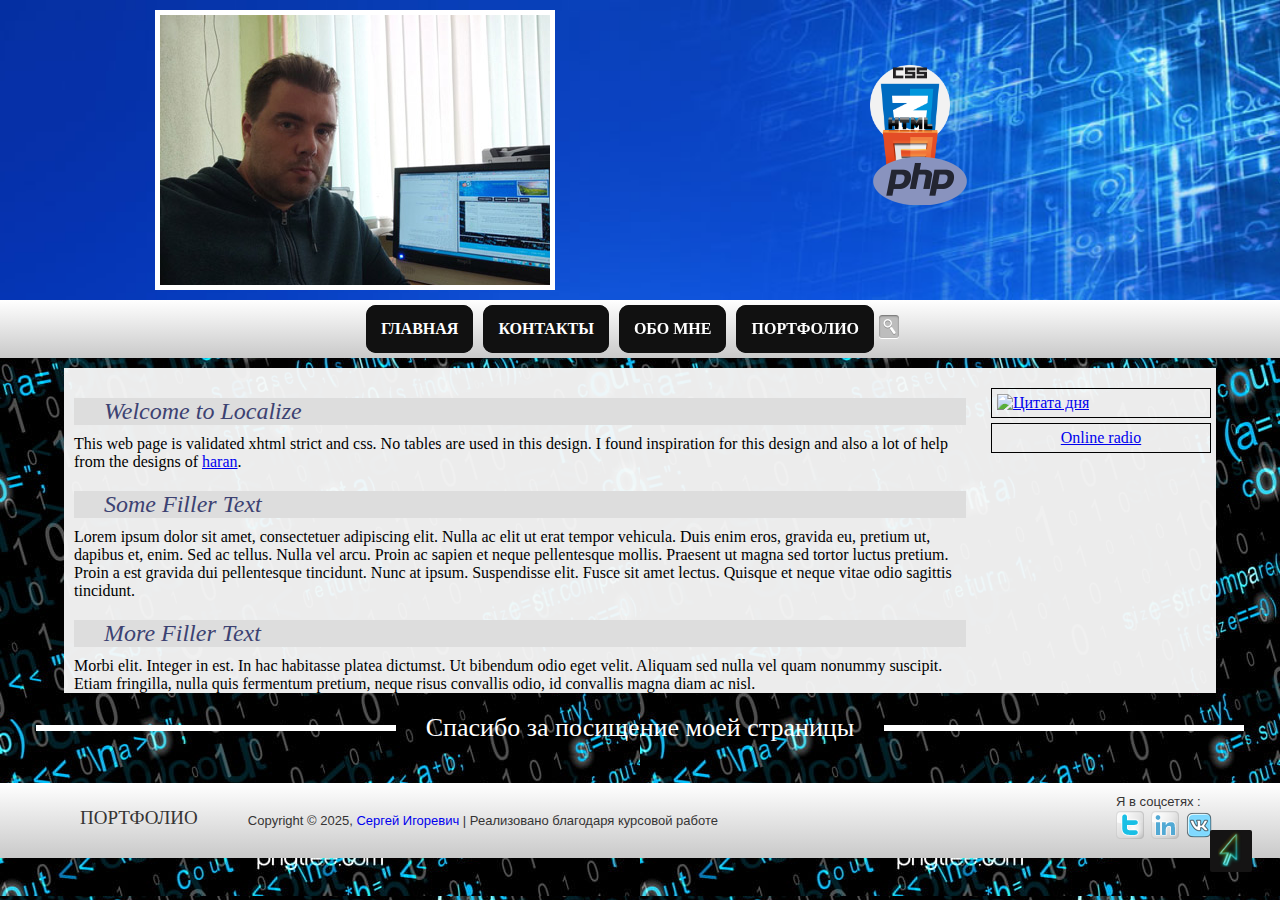
==== index.html @ b96403f4 "podgotovleno" ====
<!DOCTYPE html>
<html lang="ru">
<head>
<link rel="stylesheet" href="css/style.css" type="text/css"/>
<title>Мой сайт</title>
</head>
<body>
<div class="akeconsa-udaneles">
  <a href="#" title="Вверх"><span class="fas fa-angle-up"></span></a>
</div>
<header>
<div class="hover-fold">
   <h2>Добро пожаловать</h2>
   <div class="top">
    <div class="front face"></div>
	<div class="back face">
	<p>Меня зовут Сергей <br>и Вы попали на мой сайт-портфолио</p>
	</div>
  </div>
  <div class="bottom"> </div>
</div>
  <div class="preloader__row">
    <div class="preloader item1"></div>
    <div class="preloader item2"></div>
	<div class="preloader item3"></div>
  </div>
  <div id='hotdem_rnd'></div>
</header>
<nav>
<div class="nav">
<ul class="menu">
<li><a href="index.html" class="slideskew">ГЛАВНАЯ</a></li>
<li><a href="contakti.html" class="slideskew">КОНТАКТЫ</a></li>
<li><a href="aboutme.html" class="slideskew">ОБО МНЕ</a></li>
<li><a href="portfolio.html" class="slideskew">ПОРТФОЛИО</a></li>

</ul>
<div class="search"><input type="text/search"></div>
</div>
</nav>
<main>
<article class="precontent">

</article>
<article class="content">
<h2>Welcome to Localize</h2>
<p>This web page is validated xhtml strict and css. No tables are used in this 
design. I found inspiration for this design and also a lot of help from the 
designs of <a href="#">haran</a>.</p>
<h2>Some Filler Text</h2> 
<p>Lorem ipsum dolor sit amet, consectetuer adipiscing elit. Nulla ac elit ut erat 
tempor vehicula. Duis enim eros, gravida eu, pretium ut, dapibus et, enim. Sed 
ac tellus. Nulla vel arcu. Proin ac sapien et neque pellentesque mollis. 
Praesent ut magna sed tortor luctus pretium. Proin a est gravida dui 
pellentesque tincidunt. Nunc at ipsum. Suspendisse elit. Fusce sit amet lectus. 
Quisque et neque vitae odio sagittis tincidunt.</p>
<h2>More Filler Text</h2>
<p>Morbi elit. Integer in est. In hac habitasse platea dictumst. Ut bibendum odio 
eget velit. Aliquam sed nulla vel quam nonummy suscipit. Etiam fringilla, nulla 
quis fermentum pretium, neque risus convallis odio, id convallis magna diam ac 
nisl.</p> 
</article>
<aside class="news_links">
<div class="news">
	<a href="https://uaforizm.com/" title="Цитата дня" target="_blank" rel="noopener"><img loading="lazy" src="https://uaforizm.com/inf/?color=blue" alt="Цитата дня" width="210px" border="0" /></a>
</div>
<div class="links">
	<div class="RP_player_5 horizontal"><div class="rp-header"><a href="#">Online radio</a></div></div>
<script type="text/javascript" src="https://yandex.st/jquery/1.8.2/jquery.min.js"></script>
<script async type="text/javascript" src="https://radiopotok.ru/f/script5/fa4f4e65674875a5c0cdaaf7e27bf583.js" charset="UTF-8"></script>
</div>
</div>
</aside>
</main>
<footer>

 <div class="my-flex-box">Спасибо за посищение моей страницы</div>

<!--<div class="block2">
	<div class="menu3">
		<p class="zag1">Карта сайта</p>
		<ul class="spis">
		<li><a href="index.html">ГЛАВНАЯ</a></li>
		<li><a href="contakti.html">КОНТАКТЫ</a></li>
		<li><a href="best.html">ЛУЧШИЕ РАБОТЫ</a></li>
		<li><a href="aboutme.html">Обо мне</a></li>
		</ul>
	</div>
	<div class="menu4">
		<p class="zag2">Contact Us</p>
		
		<div class="info">

			<p>Local Street Address,<br>
			Country, City, Zipcode</p>
			<p>Tel : <a href="mailto:info@yourdomain.com">(+000) 000 0000</a><br>
			Fax : (+000) 000 0000</p>
			<p>E-mail:<a href="mailto:info@yourdomain.com"> info@yourdomain.com</a>
			Website:<a href="http://www.abc.com"> http://www.abc.com</a></p>
		</div>
	</div>
<div class="form">
<p class="zag3">Get in touch</p>
<div class="fo">
<form action="" class="inp">
	<p>Name</p><input type="text">
	<p>E-mail</p><input type="password">
	<p>Message</p><textarea rows="10" cols="20"></textarea>
	<button type="submit">SUBMIT</button>
</form>
</div>
</div>-->
</div>
<div class="block3">
	<div class="copyr">
		<a href="#">ПОРТФОЛИО</a>
		<p>Copyright © 2025, <a class="shtrih" href="#">Сергей Игоревич</a>  | Реализовано благодаря курсовой работе</p>
	</div>
<div class="soc">
<p class="zag4">Я в соцсетях :</p>

<a href="https://twitter.com/Serjil_XXX"><img src="img/1334142849_social_twitter_box_white.png" alt="soc"></a>
<a href="www.linkedin.com/in/Serjik-tut"><img src="img/1334142883_social_linkedin_box_white.png" alt="soc"></a>
<a href="https://vk.com/serj_tut"><img src="img/logo_vk_vkontakte_icon_143187-(1).png" alt="soc"></a>
</div>	
</div>
</footer>
<script type="text/javascript" src="https://hotdem.ru/widgets/hotdem_rnd.js?width=250"></script>
</body>
</html>
---- css/style.css ----
*{
	padding: 0px;
	margin: 0px;
	box-sizing: content-box;
}

@font-face {
    font-family: 'MyriadPro Regular';
    src: url('MyriadPro-Regular.eot');
    src: url('MyriadPro-Regular.eot?#iefix') format('embedded-opentype'),
    url('MyriadPro-Regular.woff') format('woff'),
    url('MyriadPro-Regular.ttf') format('truetype');
    font-weight: normal;
    font-style: normal;
    }
body {
	background: url(../img/back.jpg);
	background-attachment: fixed;
	position:relative;
}
header {
	display:flex;
	width:100%;
	height:300px;
	position:relative;
	background: url(../img/header.jpg) no-repeat center;
	background-size:cover;
	align-content: center;
	justify-content: space-around;
	align-items:center;
}
/*PHOTO*/
.hover-fold {
	position: relative;
	background:url(../img/ghj.jpg) no-repeat top left;
	background-size: 100%;
	border:5px solid #fff;
	height:270px;
	width:390px;
	margin:10px 30px;
	-webkit-perspective:1500;
	perspective:1500;
}
.hover-fold h2 {
	border-bottom:1px solid #333;
	text-align:center;
	margin:0;
}
.hover-fold .top {
height:50%;
transition: all .5s ease-out;
transform:rotateX(0deg);
-webkit-transform-origin: 0 100%;
-webkit-transform-style: preserv-3d;
transform-origin: 0 100%;
transform-style: preserve-3d;
position:absolute;
top:0;
width:100%;
z-index:10;
}
.hover-fold .top .face {
	position:absolute;
	-webkit-backface-visibility: hidden;
	backface-visibility: hidden;
}
.hover-fold:hover .top {
	transform:rotateX(-180deg);
}
.front {
	width:100%;
	height:100%;
	background: url(../img/me.jpg) no-repeat;
}
.back {
	background:url(../img/ghj.jpg) no-repeat top -135px left;
	background-size: 100%;
	height:100%;
	transform:rotateX(180deg);
	width:100%;
}
.back p{
	margin:0;
	text-align: center;
	font-weight: bold;
	color: #fff;
	font-size: 16px;
}
.hover-fold .bottom {
	height:50%;
	width:100%;
	position:absolute;
	top:50%;
	z-index:0;
	background: url(../img/me.jpg) no-repeat  top -135px left;
}
/*POLET FANTAZII*/
.preloader__row {
  position: relative;
  width: 70px;
  height: 70px;
  text-align: center;
  animation: preloader-rotate 4s infinite linear;
}
.preloader {
	  position: absolute;
  display: inline-block;
  top: 0;
    width: 80px;
  height: 80px;
  animation: preloader-bounce 2s infinite ease-in-out;
     background-size: cover;
}
.item1 {
  background-image:url(../img/919826.png);
}
.item2 {
  background-image:url(../img/html5.png);
}
.item3 {
	    width: 100px;
  height: 50px;
  background-image:url(../img/php_PNG5.png);
}
.preloader:first-child{
  top: -50px;
  bottom: 0;
  animation-delay: -2s;
}
.preloader:last-child {
  top: 40px;
  bottom: 0;
  animation-delay: -1s;
}
@keyframes preloader-rotate {
  100% {
    transform: rotate(360deg);
  }
}
@keyframes preloader-bounce {
  0%,
  100% {
    transform: scale(0);
  }
  50% {
    transform: scale(1);
  }
}
.loaded_hiding .preloader {
  transition: 0.3s opacity;
  opacity: 0;
}


/*MENU*/
nav {
	position:sticky;
	top:0;
	z-index: 10;
}	
.nav {
	display: flex;
	justify-content: center;
	background: linear-gradient( to top, rgb(201,201,201) 0%, rgb(255,255,255) 100%);
	align-items: center;
	margin:0 auto;

}
.menu{
	display:flex;
	flex-wrap: wrap;

}
.menu ul {
	display: flex;
	justify-content: center;
}
.menu li {
	list-style:none;
	margin:5px;
}
.menu a {
    display: flex;
    text-align: center;
	font-weight: bold;
    align-items: center;
	text-decoration:none;
	color: white;
	padding:15px;
}
.slideskew {
	border:none;
	outline:none;
	color:white;
	background:#111;
	position:relative;
	border-radius:10px;
	z-index:0;
}
.slideskew:active {
	color:black;
}
.slideskew::before {
	content:"";
	position:absolute;
	top:-2px;
	left:-2px;
	z-index:-1;
	width: calc(100% + 4px);
	height: calc(100% + 4px);
	background: linear-gradient(45deg, #ff0000,#ff7300, #fffb00, #48ff00,#00ffd5,#002bff,#7a00ff,#ff00c8,#ff0000);
	background-size:400%;
	filter:blur(5px);
	opacity:0;
	border-radius:10px;
	transition:.3s ease-in-out;
	animation: tik 20s linear infinite;
}
.slideskew:active::after {
	background:none;
}
.slideskew:hover::before {
	opacity:1;
}
.slideskew::after {
	content:'';
	z-index:-1;
	position:absolute;
	height:100%;
	width:100%;
	background:#111;
	top:0;
	left:0;
	border-radius:10px;
}
@keyframes tik {
	
  0% {
    background-position:0 0;
  }
  50% {
	background-position:400% 0;
  }
  100% {
	background-position:0 0;
  }

}
.search {
	display: flex;	
}
.search input{	
	background: #bdbdbd url(../img/SeacrhIcon.png) no-repeat top 4px left 4px;
	box-shadow: 0px 1px 0px 0px rgb( 255, 255, 255), inset 0px 1px 2px 0px rgba(0, 0, 0, 0.44);
	width: 20px;
	height: 23px;
	margin-right: 20px;
	border: none;
}
.search input:focus {
	outline: none;
	background: #bdbdbd;
	width: 198px;
	transition: 2s;
}
.menu > li > a {
	display: table-cell;
    vertical-align: middle;
}

/*NADPIS NAD FUTEROM*/
.my-flex-box {
	display:flex;
	margin-top:20px;
	margin-bottom: 40px;
	font-size: 26px;
	font-family: "Myriad Pro";
	color: #fff;
	text-align: center;
	align-items: center;
	z-index:-1;
}
.my-flex-box::before {
	content: "";
	width:360px;
	border-bottom:6px solid #fff;
		margin-left:auto;
		margin-right: 30px;

}
.my-flex-box::after {
	content: "";
	width:360px;
	border-bottom:6px solid #fff;
	margin-right: auto;
	margin-left:30px;
}

/*FOOTER*/
.block2 {
	display:flex;
	background: linear-gradient(0deg, rgb(2, 119, 159), rgb(0, 168, 240)); 
	margin-top:50px;
	margin-left:auto;
	margin-right: auto;
	justify-content: space-evenly;
    align-items: flex-start;
    flex-wrap: wrap;
    flex-direction: row;
	padding-bottom: 25px;
}
.menu3, .menu4, .form {
	margin-top:30px;
}
.spis {
	list-style-type:none;
	  padding-top:7px;
  border-top:1px solid #6ed3fb;	
}
.spis a {
	text-decoration: none;
	font-size: 11px;
  font-family: "Arial";
  color: rgb(255, 255, 255);
  text-transform: uppercase;
  line-height: 2.364;
  text-align: left;
  text-shadow: 0px 1px 0px rgba(0, 0, 0, 0.4);
}
.zag1, .zag2, .zag3 {
  font-size: 26px;
  font-family: 'Myriad Pro';
  color: rgb(255, 255, 255);
  line-height: 0.692;
  text-align: left;
  text-shadow: 0px 1px 0px rgba(0, 0, 0, 0.5);
  padding-bottom:10px;
  border-bottom:1px solid #0f6c91;
}
.menu3 {
	width: 145px;
	margin-left: 6%;
}
.menu4 {
	width: 400px;
}
.form {
	width: 300px;
	margin-right: 5%;
}
.info {
	display:flex;
	padding-top:20px;
  border-top:1px solid #6ed3fb;
  background:url(img/map.png) no-repeat top 15px left;
  flex-direction: column;
    flex-wrap: wrap;
    justify-content: center;
    align-content: space-between;
    align-items: flex-start;	
}
.info p {
	display:inline-block;
	font-size: 11px;
  font-family: "Arial";
  color: rgb(255, 255, 255);
  line-height: 1.364;
  text-align: left;
  text-shadow: 0px 1px 0px rgba(0, 0, 0, 0.4);
  margin-left: 215px;
  margin-bottom: 15px;
}
.info a {
	display: inline-block;
	font-size: 11px;
  font-family: "Arial";
  color: rgb(255, 255, 255);
  line-height: 1.364;
  text-align: left;
  text-shadow: 0px 1px 0px rgba(0, 0, 0, 0.4);
  text-decoration: none;
}
form p {
	 font-size: 14px;
  font-family: "Arial";
  color: rgb(255, 255, 255);
  line-height: 1.286;
  text-align: left;
  text-shadow: 0px 1px 0px rgba(0, 0, 0, 0.4);
  padding-top: 5px;
}
form {
	display:flex;
	flex-direction: row;
	flex-wrap:wrap;
	justify-content:space-between;

}
input {	
border: none;
	width:218px;
	border-radius: 3px;
  background-color: rgb(255, 255, 255);
  box-shadow: inset 2.007px 2.229px 5px 0px rgba(178, 179, 184, 0.004);
margin-bottom: 5px;
  height: 30px;
}
.fo {
	width: 280px;
padding-top:12px;
  border-top:1px solid #6ed3fb;
}
textarea {
		width:218px;
	border: none;
border-radius: 3px;
margin-bottom: 5px;
  background-color: rgb(255, 255, 255);
  box-shadow: inset 2.007px 2.229px 5px 0px rgba(178, 179, 184, 0.004);
}
button {
	width:80px;
	height: 30px;
  border-radius: 3px;
  background-color: rgb(255, 255, 255);
  box-shadow: inset 2.007px 2.229px 5px 0px rgba(178, 179, 184, 0.004);
  margin-left: 62px;
  border: none;
  font-size: 14px;
  font-family: "Myriad Pro";
  color: rgb( 7, 132, 182 );
  line-height: 1.286;
}
.block3 {
	display:flex;
	width: 100%;
	background: linear-gradient( to top, rgb(201,201,201) 0%, rgb(255,255,255) 100%); 
	margin-left:auto;
	margin-right: auto;
	justify-content: space-between;
    align-items: center;
    flex-wrap: nowrap;
    flex-direction: row;
	padding-bottom: 15px;
}
.copyr {
	display:flex;
	margin-top:15px;
}
.copyr > a {
  font-size: 19px;
  font-family: "Myriad Pro";
  color: rgb(53, 52, 52);
  text-transform: uppercase;
  line-height: 0.553;
  	margin-left:80px;
	margin-right: 50px;
	text-decoration: none;
}

.copyr p  {
  font-size: 13px;
  font-family: "Arial";
  color: rgb(53, 52, 52);
  text-align: left;
   	margin-left:auto;
	margin-right: auto;
}
.shtrih  {
	font-size: 13px;
  font-family: "Arial";
text-decoration: none;
  text-align: left;
}
.zag4 {
  font-size: 13px;
  font-family: "Arial";
  color: rgb(53, 52, 52);
  line-height: 1.385;
  text-align: left;
}
.soc {
	margin-top:10px;
	margin-right: 65px;
}
.soc a {
	padding-right: 2px;
}

/*Osnovnoe soderzimoe*/
.conteiner {

	margin-left:auto;
	margin-right: auto;
}
#header {
	display:block;
	height:120px;
	background: url(img/leaf.jpg) no-repeat top 50%  right ;
}
h1 {
	font-size: 30px;
	font-weight: lighter;
	font-style: italic;
	padding-top:20px;
	padding-left:20px;
	color:#8ad847;
}
#header p {
	padding-left:75px;
	padding-top:10px;
}

main {
	width: 90%;
	margin: 10px auto;
	background: rgb(249 249 249 / 95%);
	display:flex;
	flex-wrap: wrap
}
main .content {
	width: calc(100% - 260px);
    margin-top: 10px;
    margin-right: 20px;
    /* margin-left: 5px; */
    margin-left: 10px;
}
.news_links {
	width: 220px;
	margin: 10px auto;
}
h2 {
	background: #dddddd;
	padding-left: 30px;
	margin-top:20px;
	margin-bottom:10px;
	color:#3c4272;
	font-family: 'Comic Sans MS';
	font-style: italic;
	font-weight: lighter;
}
.news {
	border:1px solid #000;
	margin-top:10px;
	padding: 5px;

}
.news h2 {
margin-top:0;
padding-left: 20px;
}
.news p {

padding-bottom: 20px;
}	
.links {
	border:1px solid #000;
	margin-top:5px;
	padding: 5px;

}
.links h2 {
margin-top:0;
padding-left: 20px;
}	
.links a {
	text-align:center;
	display:block;
}
@media (max-width:800px) {
    main .content {
	width: 100%;
}
   }

   html{
	scroll-behavior: smooth;
  }
  
  .akeconsa-udaneles{
	position: fixed;
	bottom: 28px;
	right: 28px;
	z-index: 9;
  }
  .akeconsa-udaneles a {
	height: 42px;
	width: 42px;
	text-align: center;
	background: #151414 url(../img/111095-glowing-green-neon-icon-business-cursor.png) top -5px left 8px;
	background-size:cover;
	display: block;
	border-radius: 2px;
  }
  .akeconsa-udaneles a span {
	color: #f7f0f0;
	font-size: 30px;
	line-height: 42px;
	cursor: pointer;
  }
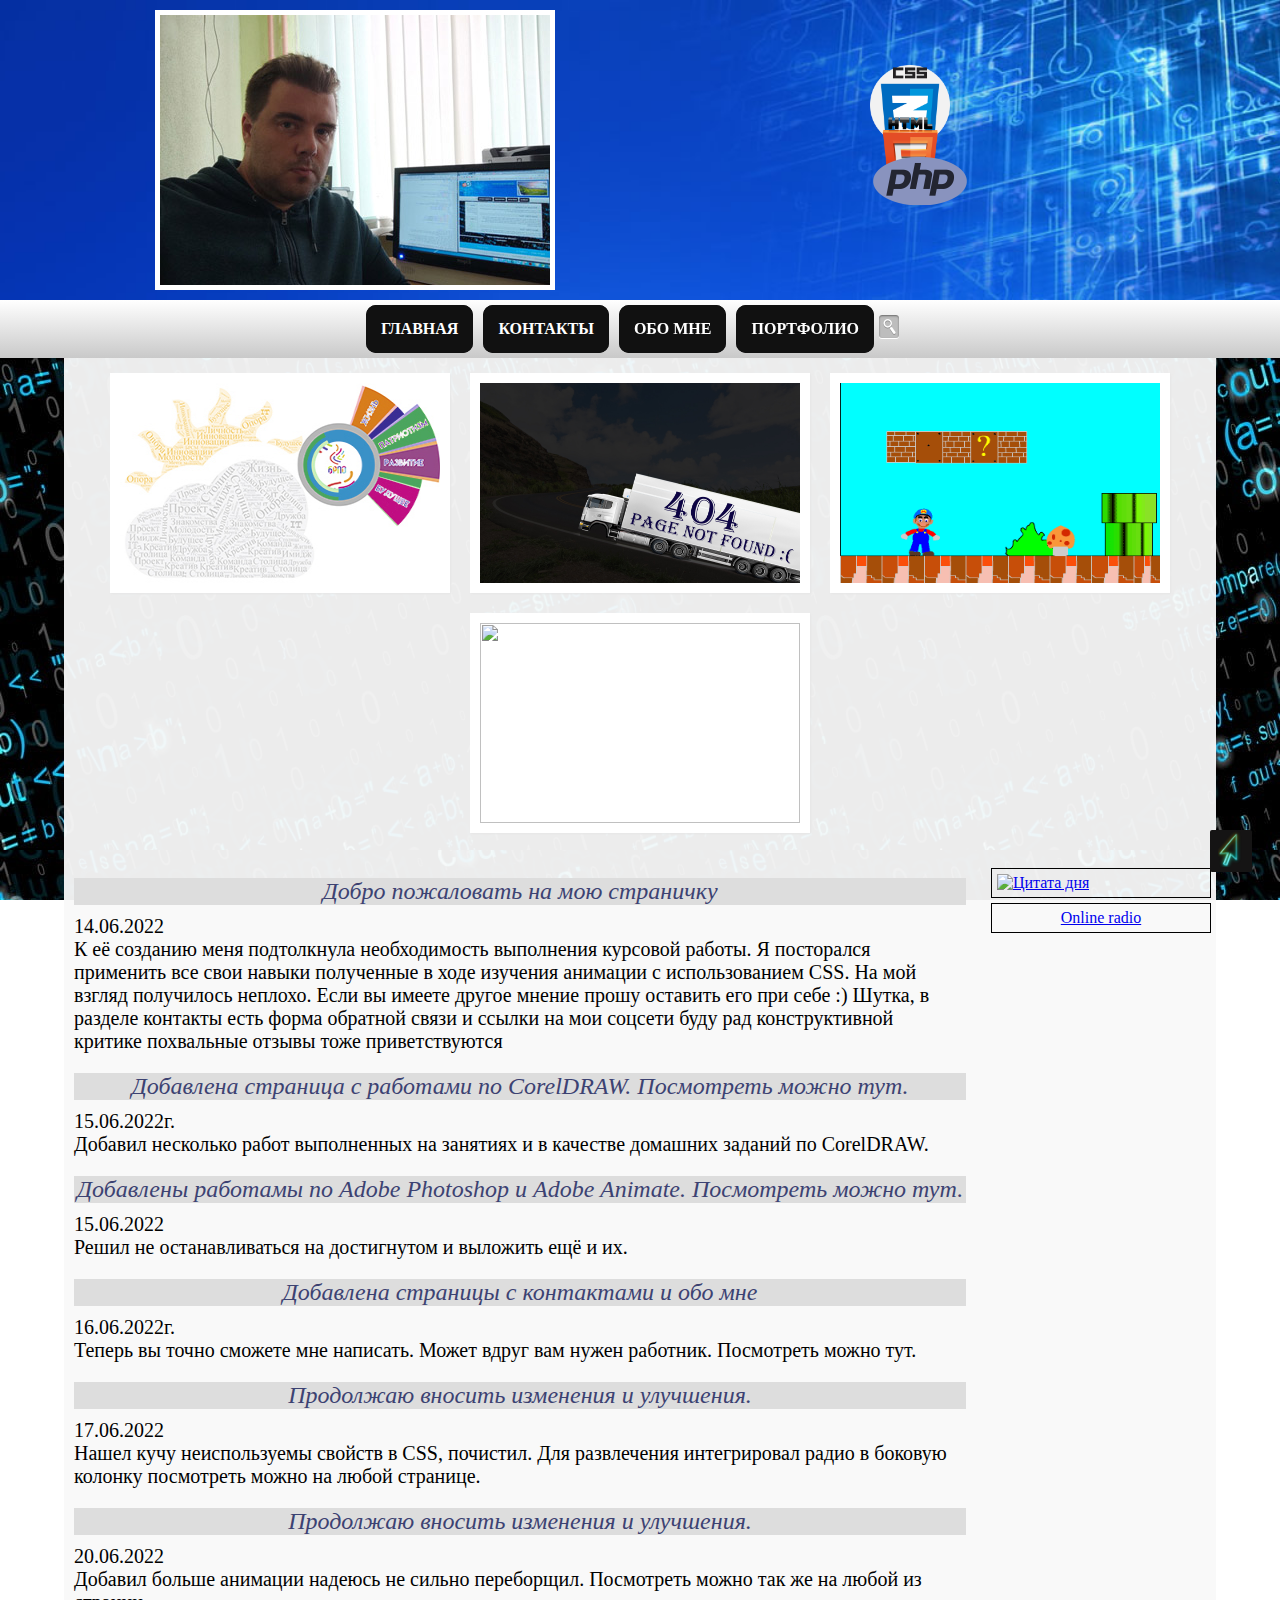
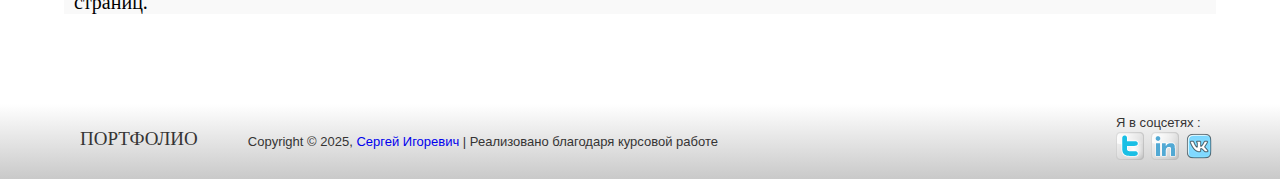
==== commit bb82bf05: "glavnaja" ====
--- a/index.html
+++ b/index.html
@@ -40,25 +40,60 @@
 </nav>
 <main>
 <article class="precontent">
-
+<div id="all">
+    <div class="view view-tenth">
+        <img src="img/brpo.jpg">
+        <div class="mask">
+            <h2>Выполненные задания в CorelDRAW</h2>
+            <p>Здесь представлены работы выполненные в ходе моего обучения.</p>
+            <a href="https://webmoment.by/animation/example/MaskHoverEffect/MaskHoverEffect.html#" class="info2">Смотреть</a>
+        </div>
+    </div>
+	    <div class="view view-tenth">
+        <img src="img/404.jpg">
+        <div class="mask">
+            <h2>Выполненные задания в Adobe Photoshop</h2>
+            <p>Здесь представлены работы выполненные в ходе моего обучения.</p>
+            <a href="https://webmoment.by/animation/example/MaskHoverEffect/MaskHoverEffect.html#" class="info2">Смотреть</a>
+        </div>
+    </div>
+	    <div class="view view-tenth">
+        <img src="img/mario.gif">
+        <div class="mask">
+            <h2>Выполненные задания в Adobe Animate и не только</h2>
+            <p>Здесь представлены работы выполненные в ходе моего обучения.</p>
+            <a href="https://webmoment.by/animation/example/MaskHoverEffect/MaskHoverEffect.html#" class="info2">Смотреть</a>
+        </div>
+    </div>
+	    <div class="view view-tenth">
+        <img src="img/php.jpg">
+        <div class="mask">
+            <h2>Выполненные задания по PHP</h2>
+            <p>Здесь представлены работы выполненные в ходе моего обучения.</p>
+            <a href="https://webmoment.by/animation/example/MaskHoverEffect/MaskHoverEffect.html#" class="info2">Смотреть</a>
+        </div>
+    </div>
+</div>
 </article>
 <article class="content">
-<h2>Welcome to Localize</h2>
-<p>This web page is validated xhtml strict and css. No tables are used in this 
-design. I found inspiration for this design and also a lot of help from the 
-designs of <a href="#">haran</a>.</p>
-<h2>Some Filler Text</h2> 
-<p>Lorem ipsum dolor sit amet, consectetuer adipiscing elit. Nulla ac elit ut erat 
-tempor vehicula. Duis enim eros, gravida eu, pretium ut, dapibus et, enim. Sed 
-ac tellus. Nulla vel arcu. Proin ac sapien et neque pellentesque mollis. 
-Praesent ut magna sed tortor luctus pretium. Proin a est gravida dui 
-pellentesque tincidunt. Nunc at ipsum. Suspendisse elit. Fusce sit amet lectus. 
-Quisque et neque vitae odio sagittis tincidunt.</p>
-<h2>More Filler Text</h2>
-<p>Morbi elit. Integer in est. In hac habitasse platea dictumst. Ut bibendum odio 
-eget velit. Aliquam sed nulla vel quam nonummy suscipit. Etiam fringilla, nulla 
-quis fermentum pretium, neque risus convallis odio, id convallis magna diam ac 
-nisl.</p> 
+<h2>Добро пожаловать на мою страничку</h2>
+<p>14.06.2022</p>
+<p>К её созданию меня подтолкнула необходимость выполнения курсовой работы. Я посторался применить все свои навыки полученные в ходе изучения анимации с использованием CSS. На мой взгляд получилось неплохо. Если вы имеете другое мнение прошу оставить его при себе :) Шутка, в разделе контакты есть форма обратной связи и ссылки на мои соцсети буду рад конструктивной критике похвальные отзывы тоже приветствуются</p>
+<h2>Добавлена страница с работами по CorelDRAW. Посмотреть можно тут.</h2> 
+<p>15.06.2022г.</p>
+<p>Добавил несколько работ выполненных на занятиях и в качестве домашних заданий по CorelDRAW.</p>
+<h2>Добавлены работамы по Adobe Photoshop и Adobe Animate. Посмотреть можно тут.</h2>
+<p>15.06.2022</p>
+<p>Решил не останавливаться на достигнутом и выложить ещё и их.</p> 
+<h2>Добавлена страницы с контактами и обо мне </h2> 
+<p>16.06.2022г.</p>
+<p>Теперь вы точно сможете мне написать. Может вдруг вам нужен работник. Посмотреть можно тут.</p>
+<h2>Продолжаю вносить изменения и улучшения. </h2>
+<p>17.06.2022</p>
+<p>Нашел кучу неиспользуемы свойств в CSS, почистил. Для развлечения интегрировал радио в боковую колонку посмотреть можно на любой странице.</p> 
+<h2>Продолжаю вносить изменения и улучшения. </h2>
+<p>20.06.2022</p>
+<p>Добавил больше анимации надеюсь не сильно переборщил. Посмотреть можно так же на любой из страниц.</p> 
 </article>
 <aside class="news_links">
 <div class="news">
--- a/css/style.css
+++ b/css/style.css
@@ -267,6 +267,117 @@
 	display: table-cell;
     vertical-align: middle;
 }
+/*PERVII BLOK V MAIN*/
+#all {
+    display: flex;
+    width: 100%;
+    height: 100%;
+    flex-wrap: wrap;
+    align-content: center;
+    align-items: center;
+    justify-content: center;
+	margin-bottom:10px;
+	
+}
+.view {
+	margin: 10px;
+	float: left;
+	border: 10px solid #fff;
+	overflow:hidden;
+	position: relative;
+	text-align:center;
+	box-shadow: 1px 1px 2px #e6e6e6;
+	background: white;
+	
+}
+.view img {
+	width: 320px;
+	height: 200px;
+	display:block;
+	position:relative;
+	
+}
+.view .mask {
+	width: 300px;
+	height: 200px;
+	position: absolute;
+	top:0;
+	left:0;
+	overflow:hidden;	
+}
+.view h2{
+	text-transform: uppercase;
+	color: white;
+	text-align:center;
+	position: relative;
+	font-size: 17px;
+	padding: 10px;
+	margin-top: 20px;
+}
+.view p{
+	font-style: italic;
+	font-size:14px;
+	position:relative;
+	color:white;
+	text-align:center;
+	padding:0 20px;
+}
+.info2 {
+	display: inline-block;
+	text-decoration:none;
+	padding: 7px 14px;
+	background: black;
+	color: white;
+	text-transform: uppercase;
+	box-shadow: 0 0 1px #000;
+}
+.info2:hover {
+	box-shadow: 0 0 5px #000;
+}
+.view-tenth img {
+	transform: scaleY(1);
+	transition: all .7s ease-in-out;
+}
+.view-tenth .mask {
+	background:rgba(255, 231, 179, .3);
+	transition: all .5s linear;
+	opacity:0;
+	
+}
+.view-tenth h2 {
+	border-bottom: 1px solid rgba(0,0,0,.3);
+	background: transparent;
+	margin: 20px 40px 0 40px;
+	transform: scale(0);
+	color: #333;
+	opacity:0;
+	transition: all .5s linear;
+}
+.view-tenth p{
+	transform: scale(0);
+	color: #333;
+	opacity:0;
+	transition: all .5s linear;
+}
+.view-tenth .info2{
+	transform: scale(0);
+	opacity:0;
+	transition: all .5s linear;
+}
+.view-tenth:hover img{
+	transform:scale(10);
+	opacity:0;
+	
+}
+.view-tenth:hover .mask {
+	opacity:1;
+	width:100%;
+	
+}
+.view-tenth:hover h2, .view-tenth:hover p,.view-tenth:hover .info2 {
+	opacity:1;
+	transform:scale(1);
+}
 
 /*NADPIS NAD FUTEROM*/
 .my-flex-box {
@@ -489,14 +600,8 @@
 
 /*Osnovnoe soderzimoe*/
 .conteiner {
-
 	margin-left:auto;
 	margin-right: auto;
-}
-#header {
-	display:block;
-	height:120px;
-	background: url(img/leaf.jpg) no-repeat top 50%  right ;
 }
 h1 {
 	font-size: 30px;
@@ -506,17 +611,15 @@
 	padding-left:20px;
 	color:#8ad847;
 }
-#header p {
-	padding-left:75px;
-	padding-top:10px;
-}
-
 main {
 	width: 90%;
-	margin: 10px auto;
+	margin: 0 auto;
 	background: rgb(249 249 249 / 95%);
 	display:flex;
 	flex-wrap: wrap
+}
+main p {
+	font-size:20px;
 }
 main .content {
 	width: calc(100% - 260px);
@@ -529,9 +632,10 @@
 	width: 220px;
 	margin: 10px auto;
 }
+
 h2 {
 	background: #dddddd;
-	padding-left: 30px;
+	text-align:center;
 	margin-top:20px;
 	margin-bottom:10px;
 	color:#3c4272;
@@ -545,12 +649,12 @@
 	padding: 5px;
 
 }
+
 .news h2 {
 margin-top:0;
 padding-left: 20px;
 }
 .news p {
-
 padding-bottom: 20px;
 }	
 .links {
@@ -597,4 +701,5 @@
 	font-size: 30px;
 	line-height: 42px;
 	cursor: pointer;
-  }+  }
+  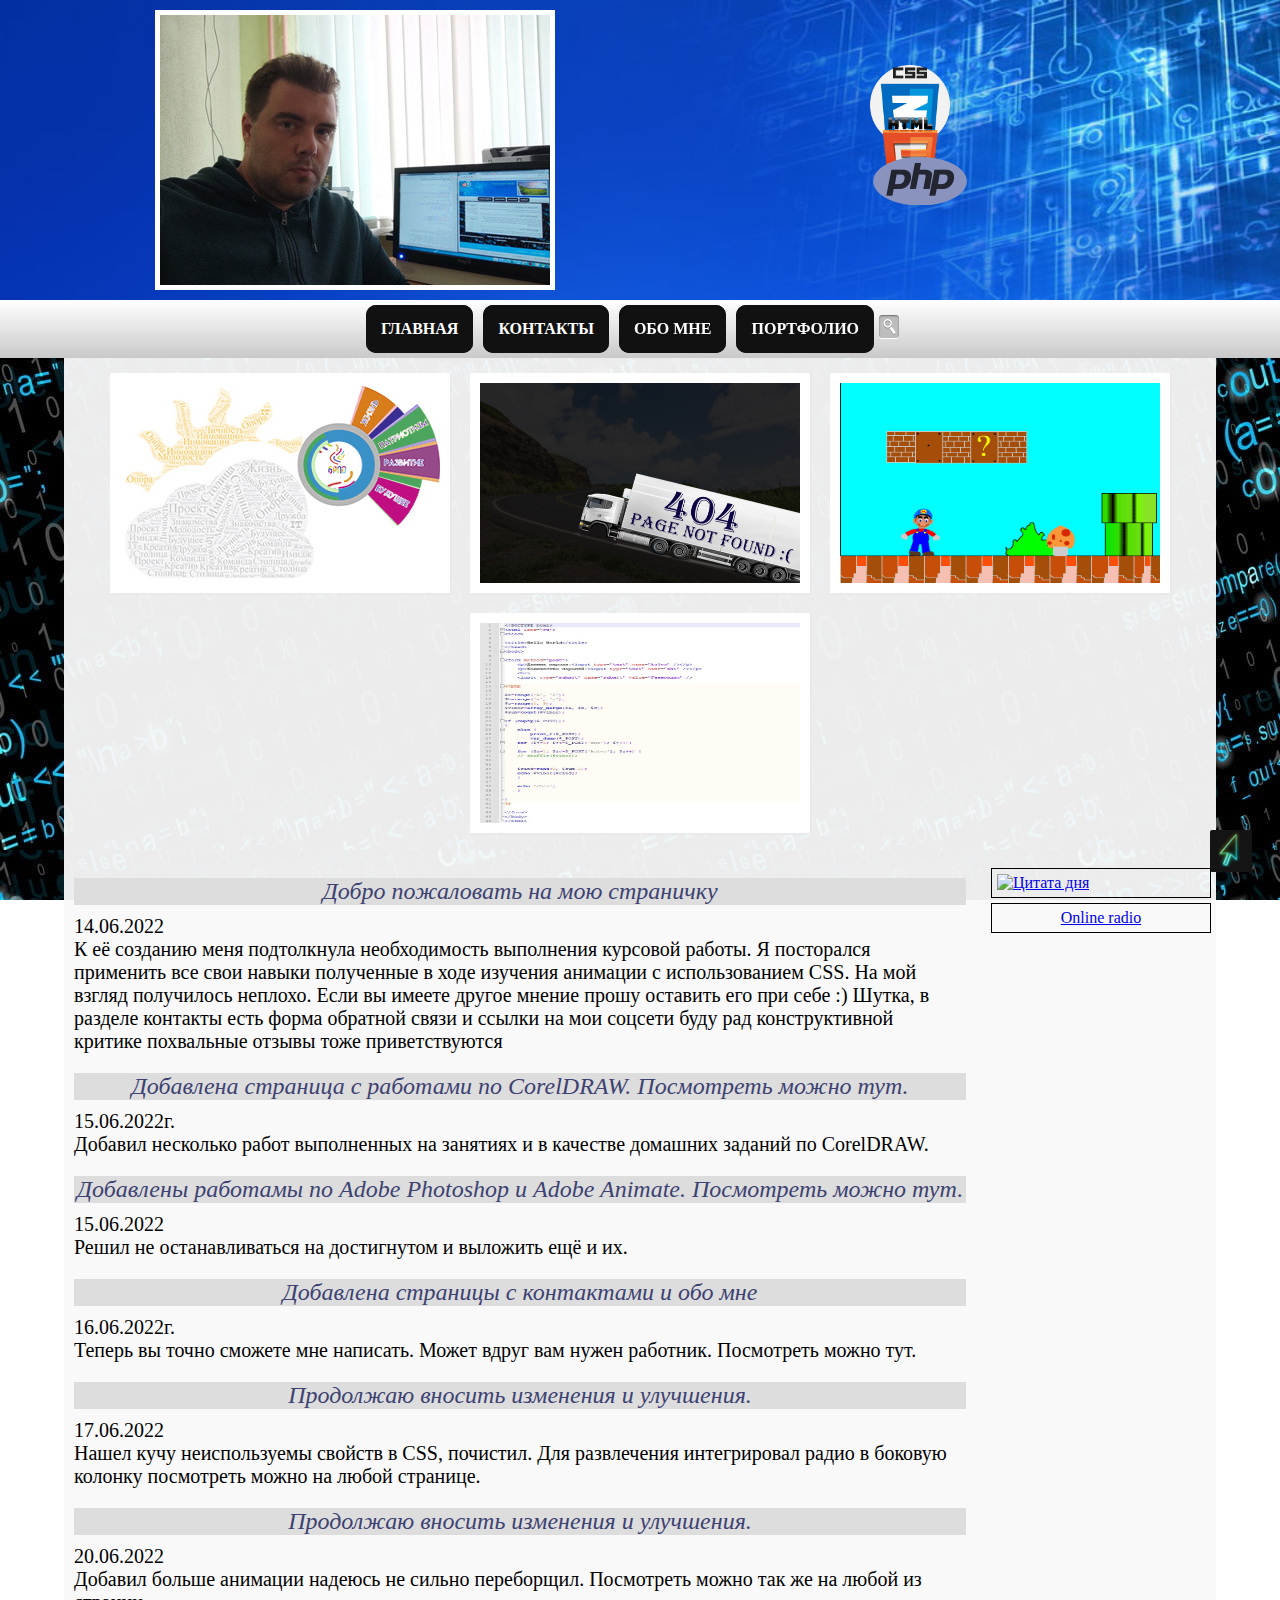
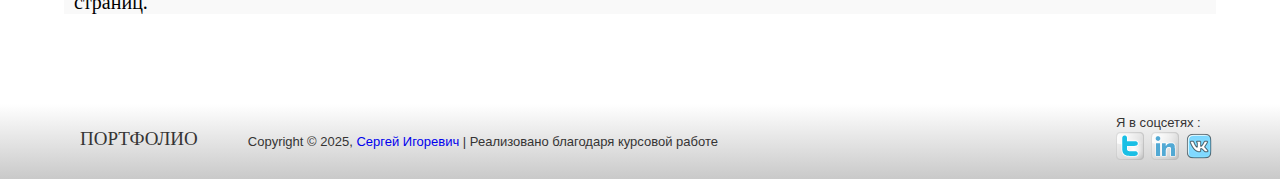
==== commit e8121f9c: "Update index.html" ====
--- a/index.html
+++ b/index.html
@@ -66,7 +66,7 @@
         </div>
     </div>
 	    <div class="view view-tenth">
-        <img src="img/php.jpg">
+        <img src="img/php.JPG">
         <div class="mask">
             <h2>Выполненные задания по PHP</h2>
             <p>Здесь представлены работы выполненные в ходе моего обучения.</p>
@@ -162,4 +162,4 @@
 </footer>
 <script type="text/javascript" src="https://hotdem.ru/widgets/hotdem_rnd.js?width=250"></script>
 </body>
-</html>+</html>
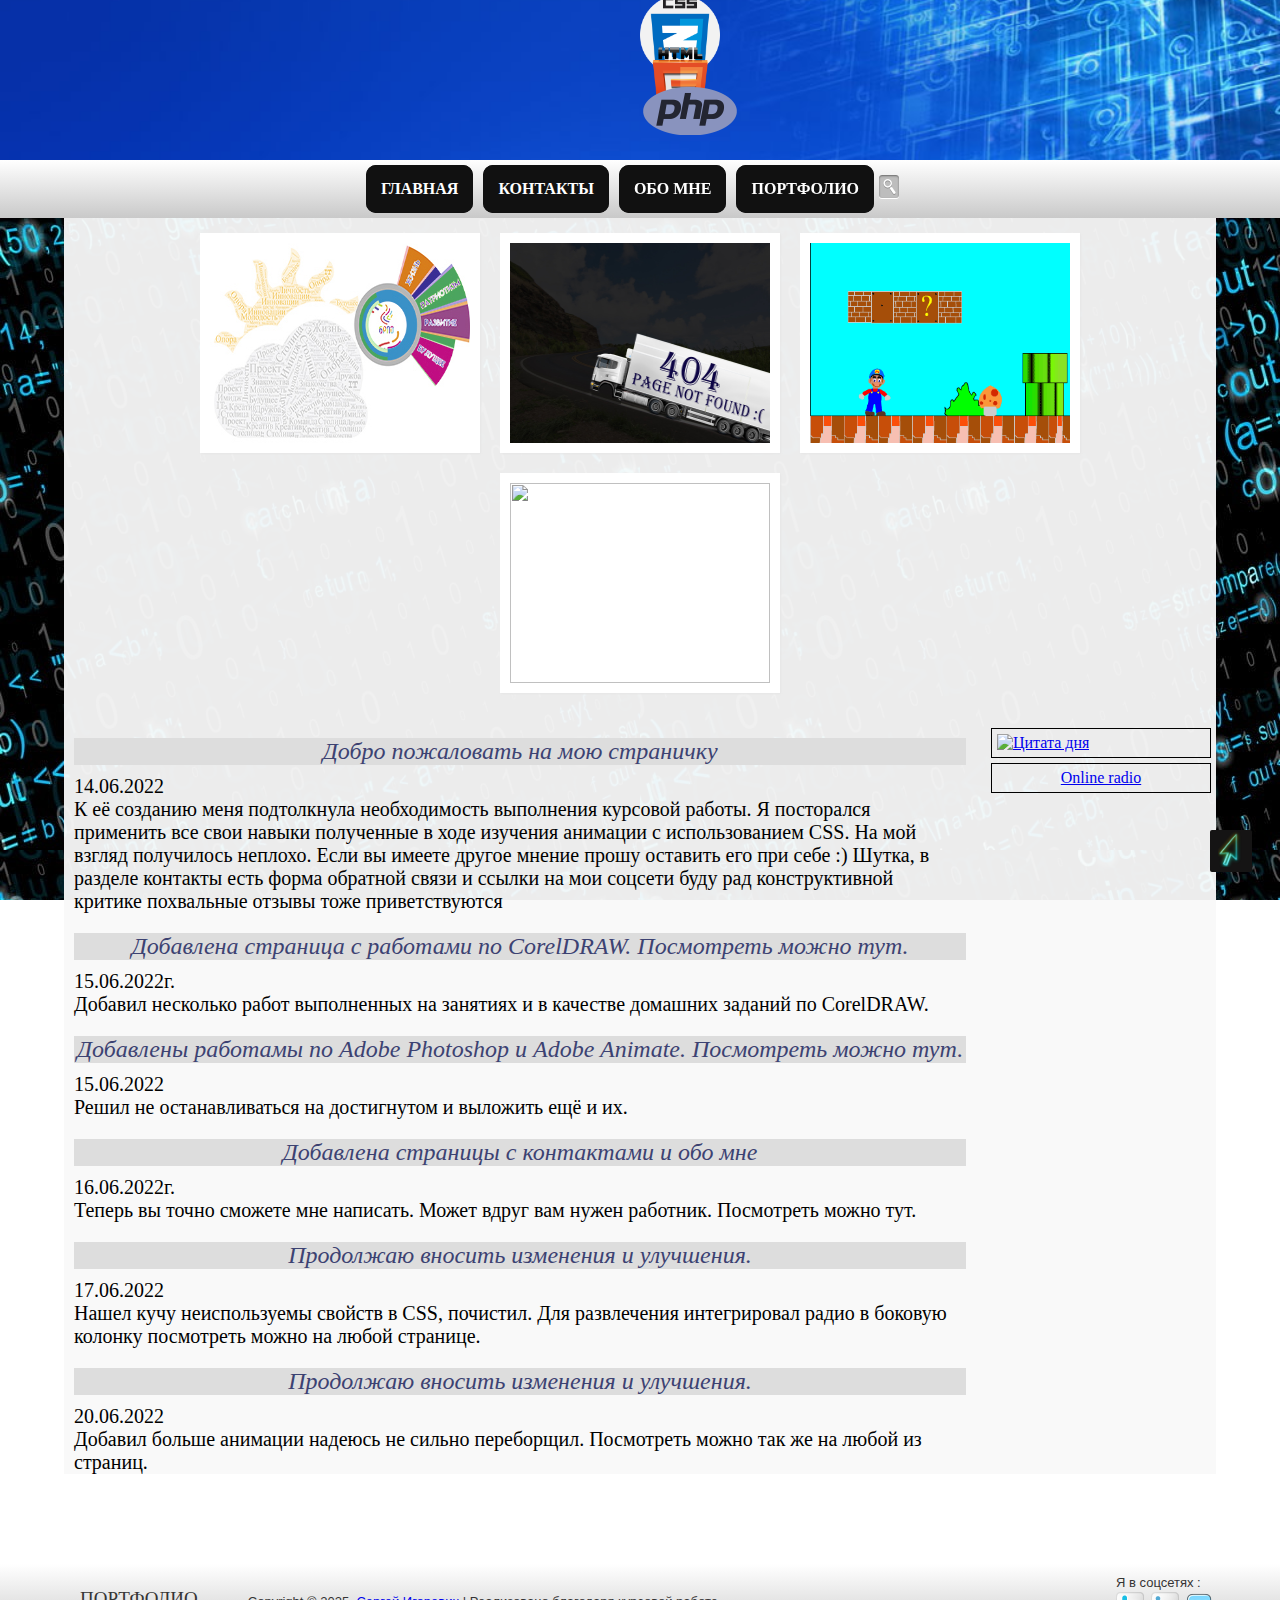
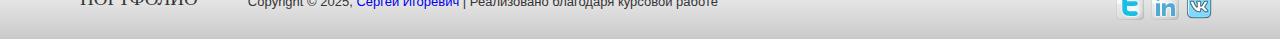
==== commit 8fbd1b92: "pochti gotovo" ====
--- a/index.html
+++ b/index.html
@@ -9,22 +9,13 @@
   <a href="#" title="Вверх"><span class="fas fa-angle-up"></span></a>
 </div>
 <header>
-<div class="hover-fold">
-   <h2>Добро пожаловать</h2>
-   <div class="top">
-    <div class="front face"></div>
-	<div class="back face">
-	<p>Меня зовут Сергей <br>и Вы попали на мой сайт-портфолио</p>
-	</div>
-  </div>
-  <div class="bottom"> </div>
-</div>
+
   <div class="preloader__row">
     <div class="preloader item1"></div>
     <div class="preloader item2"></div>
 	<div class="preloader item3"></div>
   </div>
-  <div id='hotdem_rnd'></div>
+
 </header>
 <nav>
 <div class="nav">
@@ -66,7 +57,7 @@
         </div>
     </div>
 	    <div class="view view-tenth">
-        <img src="img/php.JPG">
+        <img src="img/php.jpg">
         <div class="mask">
             <h2>Выполненные задания по PHP</h2>
             <p>Здесь представлены работы выполненные в ходе моего обучения.</p>
@@ -160,6 +151,5 @@
 </div>	
 </div>
 </footer>
-<script type="text/javascript" src="https://hotdem.ru/widgets/hotdem_rnd.js?width=250"></script>
 </body>
-</html>
+</html>--- a/css/style.css
+++ b/css/style.css
@@ -21,7 +21,7 @@
 header {
 	display:flex;
 	width:100%;
-	height:300px;
+	height:160px;
 	position:relative;
 	background: url(../img/header.jpg) no-repeat center;
 	background-size:cover;
@@ -268,6 +268,9 @@
     vertical-align: middle;
 }
 /*PERVII BLOK V MAIN*/
+.precontent {
+	width:100%;
+}
 #all {
     display: flex;
     width: 100%;
@@ -291,14 +294,14 @@
 	
 }
 .view img {
-	width: 320px;
+	width: 260px;
 	height: 200px;
 	display:block;
 	position:relative;
 	
 }
 .view .mask {
-	width: 300px;
+	width: 260px;
 	height: 200px;
 	position: absolute;
 	top:0;
@@ -311,7 +314,6 @@
 	text-align:center;
 	position: relative;
 	font-size: 17px;
-	padding: 10px;
 	margin-top: 20px;
 }
 .view p{
@@ -501,10 +503,11 @@
   padding-top: 5px;
 }
 form {
-	display:flex;
-	flex-direction: row;
-	flex-wrap:wrap;
-	justify-content:space-between;
+display: flex;
+    flex-direction: column;
+    justify-content: center;
+    align-items: center;
+    flex-wrap: nowrap;
 
 }
 input {	
@@ -627,6 +630,7 @@
     margin-right: 20px;
     /* margin-left: 5px; */
     margin-left: 10px;
+	position:relative;
 }
 .news_links {
 	width: 220px;
@@ -702,4 +706,447 @@
 	line-height: 42px;
 	cursor: pointer;
   }
-  +  /*Blok kontakti*/
+  .perevorot-block {
+	  width:350px;
+	  height:650px;
+	position:relative;
+	perspective: 600px;
+	margin:20px auto;
+}
+.perevorot {  
+display: flex;
+	justify-content: space-evenly;
+		  width:350px;
+	  height:650px;
+	background: green;
+	background-size: 100%;
+	transition: transform 2s;
+	transform-style: preserve-3d;
+	backface-visibility: hidden;
+z-index:30
+}
+.text {
+		  width:350px;
+	  height:650px;
+	background: #000 url(img/small_final_colorizebw.jpg) no-repeat top center;
+	background-size: 30%;
+	flex-direction: column;
+	transform: rotateY(180deg);
+}
+.perevorot-block:hover .perevorot{
+	transform: rotateY(180deg );
+}
+.perevorot-block:hover .text{
+	transform: rotateY(360deg );	
+}
+.perevorot, .text {
+  position: absolute;
+  display: flex;
+  justify-content: center;
+  align-items: center;
+  transition: 1s;
+flex-direction: column;
+ }
+ form p {
+	 font-size: 14px;
+  font-family: "Arial";
+  color: rgb(255, 255, 255);
+  line-height: 1.286;
+  text-align: left;
+  text-shadow: 0px 1px 0px rgba(0, 0, 0, 0.4);
+  padding-top: 5px;
+}
+form {
+display: flex;
+    flex-direction: column;
+    justify-content: center;
+    align-items: center;
+    flex-wrap: nowrap;
+
+}
+input {	
+border: none;
+	width:218px;
+	border-radius: 3px;
+  background-color: rgb(255, 255, 255);
+  box-shadow: inset 2.007px 2.229px 5px 0px rgba(178, 179, 184, 0.004);
+margin-bottom: 5px;
+  height: 30px;
+}
+.fo {
+	width: 280px;
+padding-top:12px;
+  border-top:1px solid #6ed3fb;
+}
+textarea {
+		width:218px;
+	border: none;
+border-radius: 3px;
+margin-bottom: 5px;
+  background-color: rgb(255, 255, 255);
+  box-shadow: inset 2.007px 2.229px 5px 0px rgba(178, 179, 184, 0.004);
+}
+button {
+	width:80px;
+	height: 30px;
+  border-radius: 3px;
+  background-color: rgb(255, 255, 255);
+  box-shadow: inset 2.007px 2.229px 5px 0px rgba(178, 179, 184, 0.004);
+  margin-left: 62px;
+  border: none;
+  font-size: 14px;
+  font-family: "Myriad Pro";
+  color: rgb( 7, 132, 182 );
+  line-height: 1.286;
+}
+/*SSILKI V ABOUTUS*/
+.linki {
+	position: relative;
+    margin: 40px;
+}
+.trapdoor {
+	-webkit-font-smoothing: antialiased;
+	position: absolute;
+	left:20%;
+	margin-left:-100px;
+	margin-top:-25px;
+	width: 200px;
+	height: 50px;
+	box-shadow: inset -7px 0px 12px -6px rgba(0, 0, 0, .3), inset 7px 0px 12px -6px rgba(0, 0, 0, .3);
+	background: rgba(0, 0, 0, .3);
+	transition: 400ms;
+}
+.trapdoor2 {
+	-webkit-font-smoothing: antialiased;
+	position: absolute;
+	left:50%;
+	margin-left:-100px;
+	margin-top:-25px;
+	width: 200px;
+	height: 50px;
+	box-shadow: inset -7px 0px 12px -6px rgba(0, 0, 0, .3), inset 7px 0px 12px -6px rgba(0, 0, 0, .3);
+	background: rgba(0, 0, 0, .3);
+	transition: 400ms;
+}
+.trapdoor:hover {
+	background: rgb(255, 255, 255);
+}
+.trapdoor2:hover {
+	background: rgb(255, 255, 255);
+}
+.door {
+	background: rgb(255, 255, 255);
+	position: absolute;
+	overflow: hidden;
+	width:100%;
+	height: 50%;
+	z-index: 2;
+	transition: top .4s, box-shadow .2s, transform .3s;
+}
+.door2 {
+	background: rgb(255, 255, 255);
+	position: absolute;
+	overflow: hidden;
+	width:100%;
+	height: 50%;
+	z-index: 2;
+	transition: top .4s, box-shadow .2s, transform .3s;
+}
+.door::before {
+	position:absolute;
+	margin-left: -60px;
+	font-size: 20px;
+	display: block;
+	color: #4099ff;
+	width:0;
+	height: 20px;
+	left:52%;
+	content: "ССЫЛКА №РАЗ";
+
+}
+.door2::before {
+	position:absolute;
+	margin-left: -60px;
+	font-size: 20px;
+	display: block;
+	color: #4099ff;
+	width:0;
+	height: 20px;
+	left:52%;
+	content: "ССЫЛКА №ДВА";
+
+}
+.top {
+	top:0;
+	left:0;
+}
+.top::before {
+	top:5px;
+}
+.bottom {
+	top:50%;
+	left:0;
+}
+.bottom::before{
+	top:-20px;
+}
+.trapdoor a {
+	margin-left:-77px;
+	position:absolute!important;
+	margin-top:--14px;
+	left:50%;
+	top:50%;
+}
+.trapdoor:hover .door {
+	box-shadow: 0 0 10px -2px rgba(0,0,0, 0.4);
+	transform: scale(1.08);
+}
+.trapdoor:hover .top {
+	top: -50%;
+}
+.trapdoor:hover .bottom {
+	top: 100%;
+}
+.trapdoor2 a {
+	margin-left:-77px;
+	position:absolute!important;
+	margin-top:--14px;
+	left:50%;
+	top:50%;
+}
+.trapdoor2:hover .door {
+	box-shadow: 0 0 10px -2px rgba(0,0,0, 0.4);
+	transform: scale(1.08);
+}
+.trapdoor2:hover .top {
+	top: -50%;
+}
+.trapdoor2:hover .bottom {
+	top: 100%;
+}
+
+/*BLOKI PORTFOLIO*/
+.row {
+    display: -ms-flexbox;
+    display: flex;
+    -ms-flex-wrap: wrap;
+    flex-wrap: wrap;
+    margin-right: -15px;
+    margin-left: -15px;
+}
+.container{
+    width: 100%;
+    padding-right: 15px;
+    padding-left: 15px;
+    margin-right: auto;
+    margin-left: auto;
+}
+.col-lg-12 {
+    position: relative;
+    width: 100%;
+    padding-right: 15px;
+    padding-left: 15px;
+}
+    #portfoliosection {
+        background: #ffffff;
+        height: auto;
+    }
+    
+    #porfoliowarp {
+        padding-top: 50px;
+        position: relative;
+        padding-left: 0;
+        padding-right: 0;
+        z-index: 1;
+    }
+    
+    .grid-gutter-md {
+        margin-left: -8px;
+        margin-right: -8px;
+    }
+    
+    .porfoliowarp__item {
+        cursor: pointer;
+        margin: 0;
+        position: relative;
+        float: right;
+        padding: 5px;
+        width: 30%;
+        border-radius: 5px;
+        overflow: hidden;
+    }
+    
+    .porfoliowarp__content {
+        border-radius: 5px;
+        height: 350px;
+        width: 100%;
+    }
+    
+    .porfoliowarp__item:hover .porfoliowarp__content {
+        background-color: #ddaa01;
+        opacity: .5;
+    }
+    
+    .porfoliowarp__portolink i {
+        position: absolute;
+        z-index: 1;
+        color: #181715;
+        opacity: 0;
+        font-size: 50px;
+        position: absolute;
+        top: 50%;
+        left: 50%;
+        -ms-transform: translate(-50%, -50%);
+        transform: translate(-50%, -50%);
+        transition: all .3s;
+    }
+    
+    .porfoliowarp__item:hover i {
+        opacity: 1;
+    }
+    
+    #filterwrap {
+        padding: 0;
+        margin: 30px 0;
+    }
+    
+    #filterwrap li {
+        display: inline-block;
+        list-style: none;
+        margin: 0 5px;
+        padding: 5px 20px;
+        cursor: pointer;
+        border: 1px solid #181715;
+    }
+    
+    #filterwrap li.active {
+        background: #181715;
+        color: #ffffff;
+    }
+	
+	@media only screen and (min-device-width: 1366px) and (max-device-width: 1366px) and (orientation: landscape) and (-webkit-min-device-pixel-ratio: 2) {}
+
+@media only screen and (min-device-width: 1024px) and (max-device-width: 1024px) and (orientation: portrait) and (-webkit-min-device-pixel-ratio: 2) {}
+
+@media only screen and (device-width: 375px) and (device-height: 812px) and (orientation: landscape) and (-webkit-device-pixel-ratio: 3) {}
+
+@media only screen and (device-width: 812px) and (device-height: 375px) and (orientation: portrait) and (-webkit-device-pixel-ratio: 3) {}
+
+@media (min-width: 1366px) {}
+
+@media screen and (max-width: 2560px) {
+    body.openmenu .overlay {
+        display: none;
+    }
+}
+
+@media screen and (max-width: 1440px) {}
+
+@media screen and (max-width: 1366px) {}
+
+@media screen and (max-width: 1280px) {}
+
+@media screen and (max-width: 1128px) {}
+
+@media screen and (max-width: 1024px) {}
+
+@media (max-width: 999px) {
+    body.openmenu .overlay {
+        display: block;
+    }
+    .heroimg {
+        height: 300px;
+        width: 300px;
+    }
+    .heroimg .heroimg__poto {
+        height: 300px;
+        width: 300px;
+    }
+    .infohero__p {
+        font-size: 15px;
+    }
+    .infohero__title {
+        font-size: 50px;
+    }
+    .aboutlink {
+        margin: 0 auto;
+    }
+    #typed-text {
+        font-size: 15px;
+    }
+    .porfoliowarp__item {
+        width: 50%;
+    }
+}
+
+@media (max-width: 899) {}
+
+@media (max-width: 799px) {
+    .porfoliowarp__item {
+        width: 100%;
+    }
+}
+
+@media only screen and (max-width: 699px) {}
+
+@media only screen and (max-width: 580px) {}
+
+@media (max-width: 480px) {}
+
+@media (max-width: 360px) {}
+
+@media all and (-ms-high-contrast: none),
+(-ms-high-contrast: active) {}
+
+@media only screen and (min-device-width: 768px) and (max-device-width: 1024px) and (orientation: landscape) and (-webkit-min-device-pixel-ratio: 2) {}
+
+@media only screen and (min-device-width: 768px) and (max-device-width: 1024px) and (orientation: portrait) and (-webkit-min-device-pixel-ratio: 2) {}
+
+@media(hover: hover) and (pointer: fine) {}
+
+@media screen and (prefers-reduced-motion) {}
+
+/*PORTFOLIO MENU*/
+.portfolio-menu {
+    display: flex;
+    position:sticky;
+	top:60px;
+	z-index: 10;
+    box-sizing: border-box;
+    margin: 5px auto;
+    flex-direction: column;
+    flex-wrap: nowrap;
+    align-content: space-around;
+}
+[class*="button-"] {
+position: relative;
+    display: inline-block;
+    overflow: hidden;
+    float: left;
+    height: 55px;
+    margin: 5px 5px;
+    padding: 0 21px;
+    line-height: 3.4em;
+    text-decoration: none;
+    text-shadow: 0 1px 3px rgb(0 0 0 / 35%);
+    letter-spacing: 0.08em;
+    color: #fff;
+    background: #0090c0;
+    border: 1px solid #fff;
+    border-radius: 2px;
+    transition: .35s;
+}
+[class*="button-"]:hover {
+	background: #007da7;
+	box-shadow: 0 0 3px rgba(0, 0, 0, 0.5) inset;
+}
+.button-hover:hover {
+	line-height: 9em;
+}
+.button-hover::before {
+	content: attr(data-text);
+	color: #deeff5;
+	position:absolute;
+	top: -2.75em;
+}
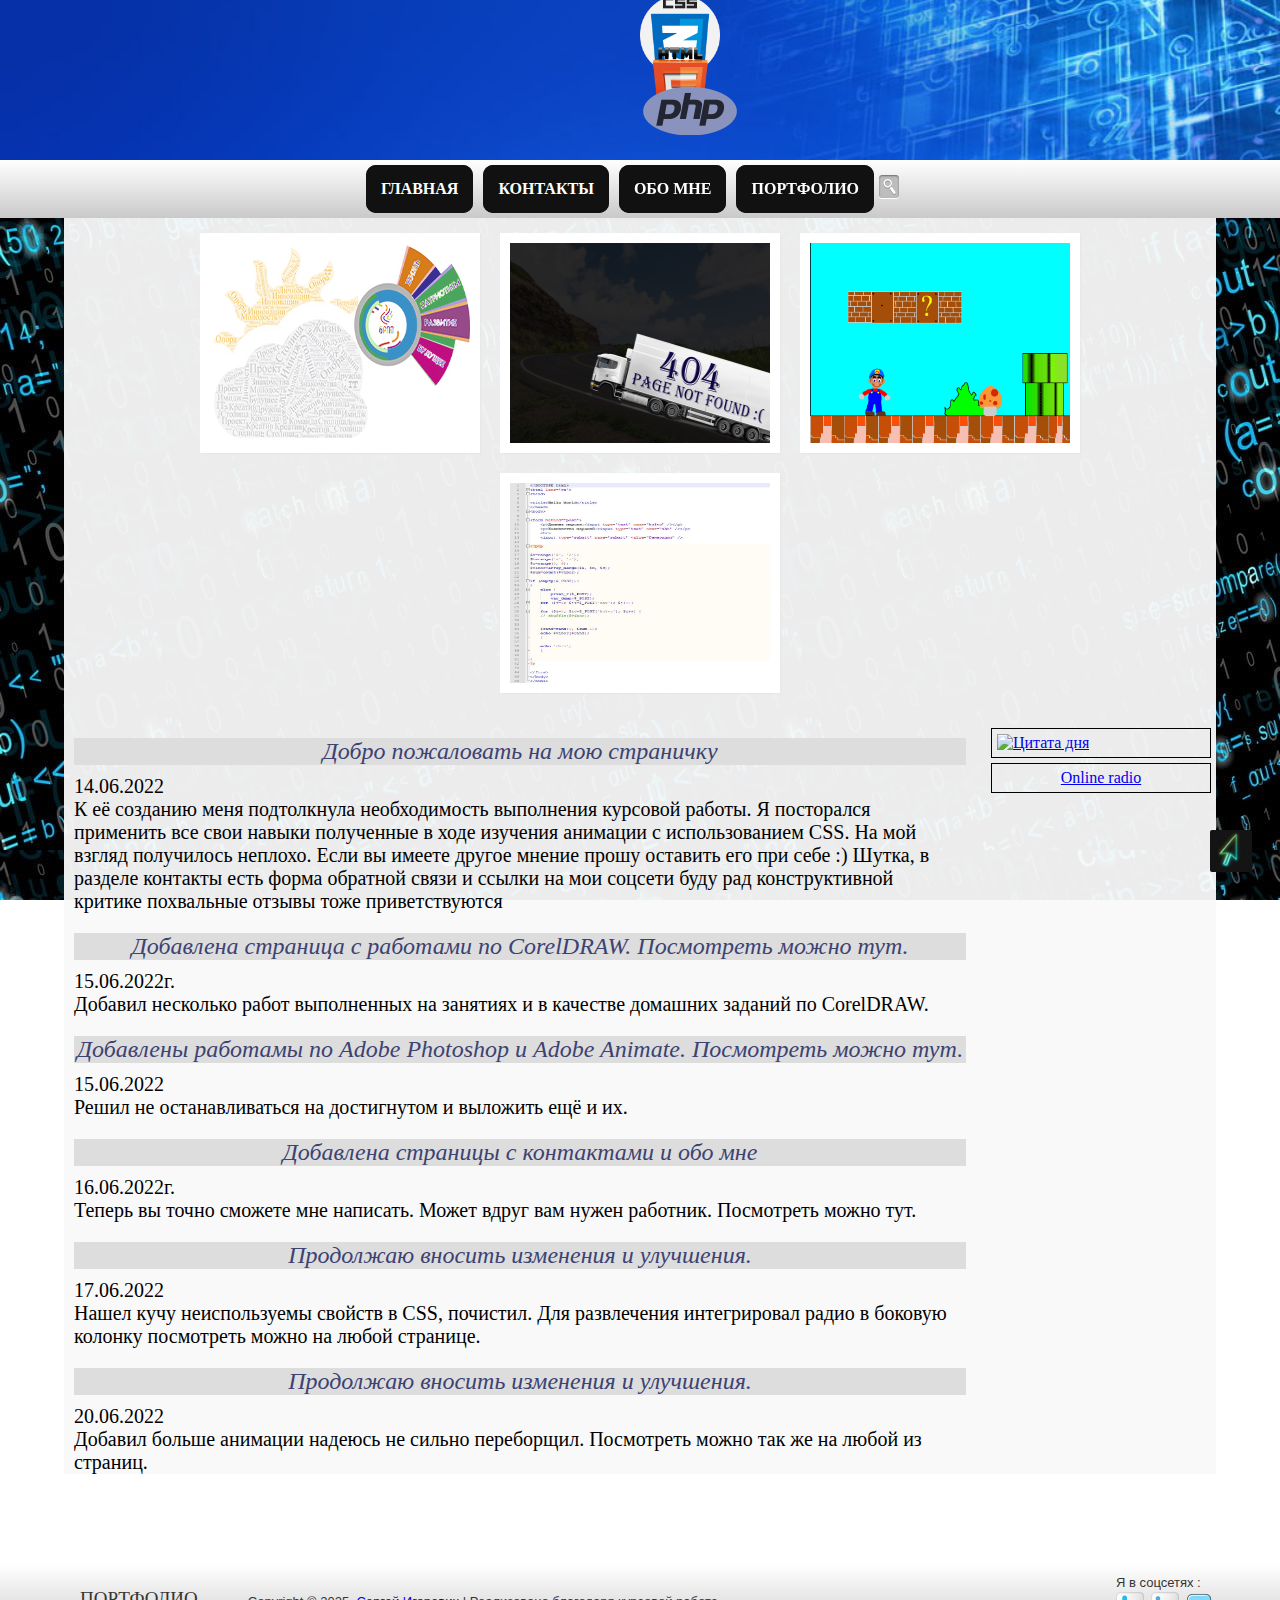
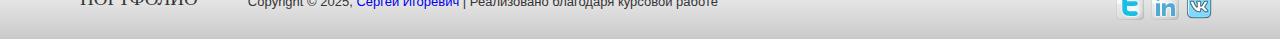
==== commit e085cfcd: "Merge branch 'master' of https://github.com/Serjik1234567/site" ====
--- a/index.html
+++ b/index.html
@@ -57,7 +57,7 @@
         </div>
     </div>
 	    <div class="view view-tenth">
-        <img src="img/php.jpg">
+        <img src="img/php.JPG">
         <div class="mask">
             <h2>Выполненные задания по PHP</h2>
             <p>Здесь представлены работы выполненные в ходе моего обучения.</p>
@@ -152,4 +152,4 @@
 </div>
 </footer>
 </body>
-</html>+</html>
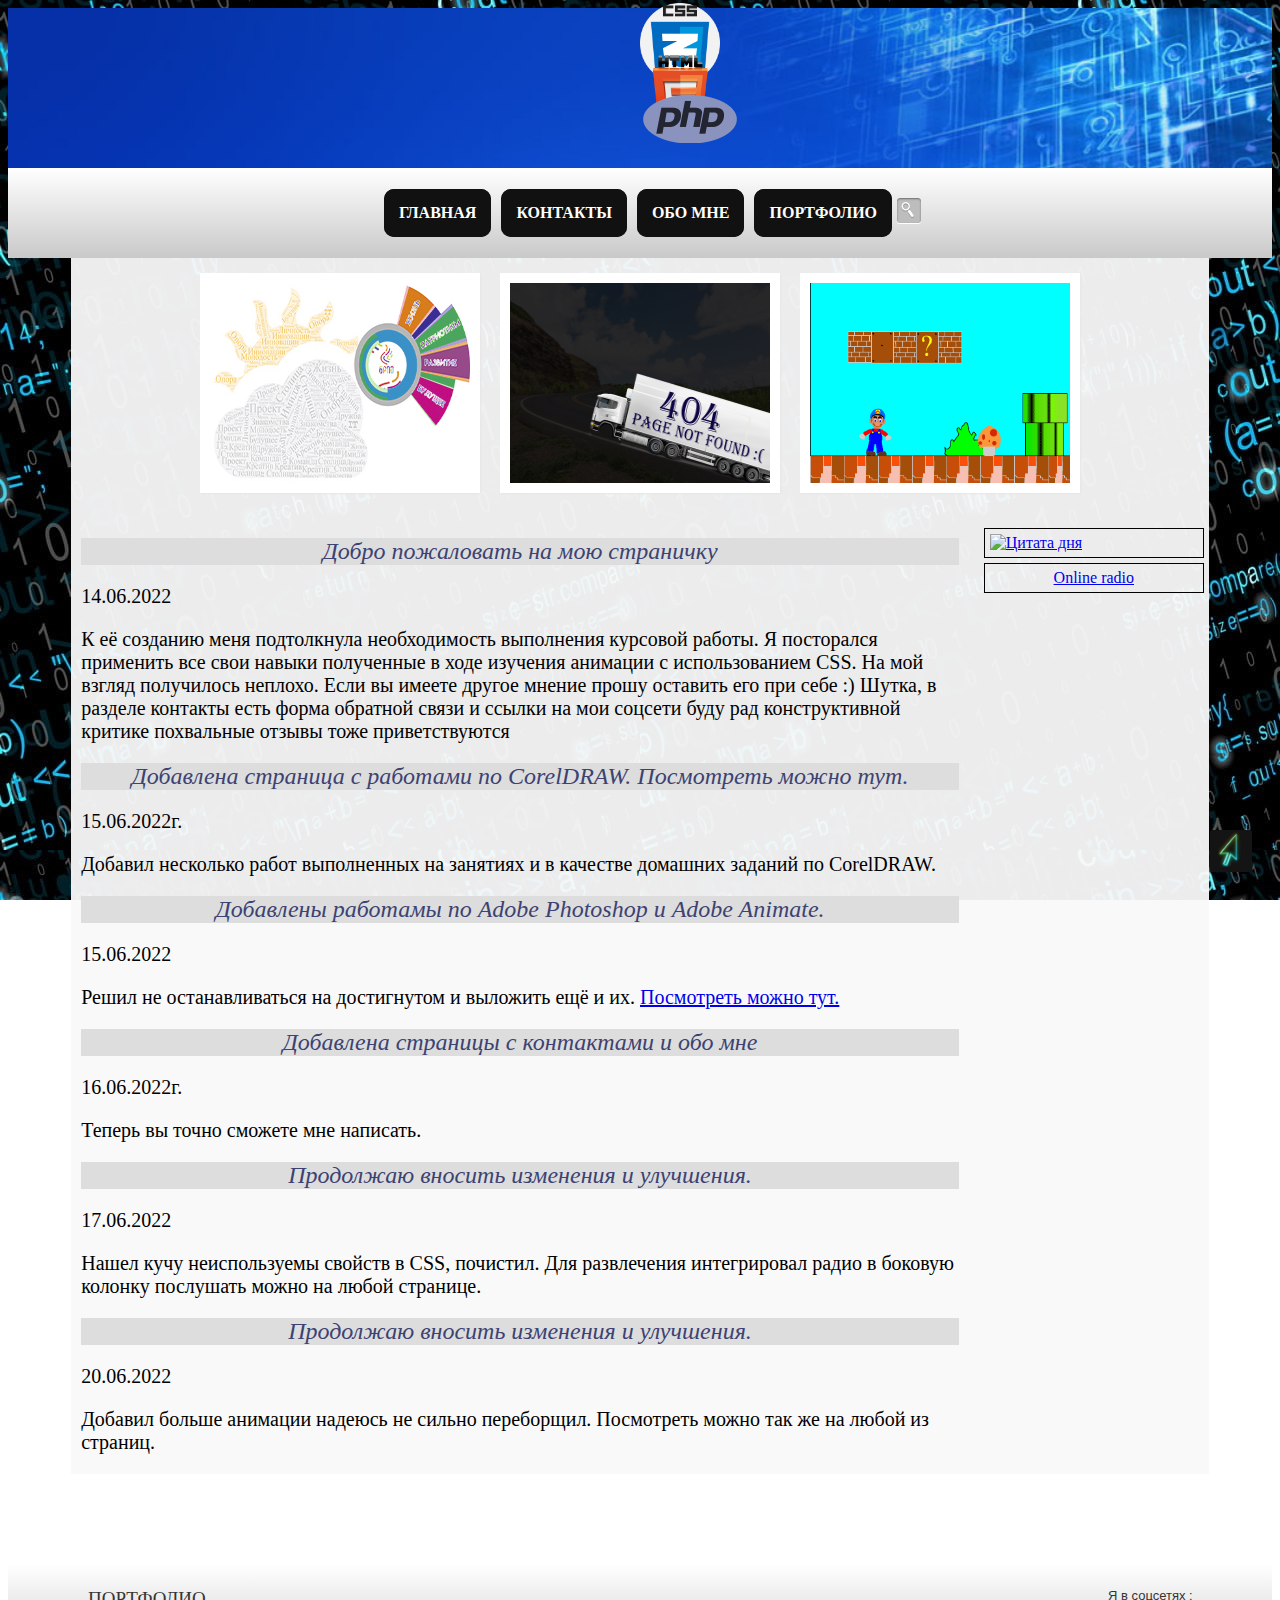
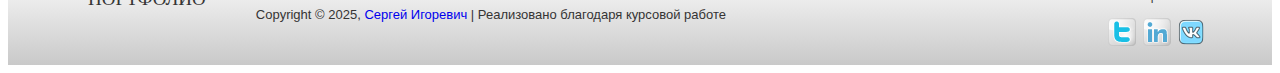
==== commit 7ff0d546: "itogi" ====
--- a/index.html
+++ b/index.html
@@ -37,7 +37,7 @@
         <div class="mask">
             <h2>Выполненные задания в CorelDRAW</h2>
             <p>Здесь представлены работы выполненные в ходе моего обучения.</p>
-            <a href="https://webmoment.by/animation/example/MaskHoverEffect/MaskHoverEffect.html#" class="info2">Смотреть</a>
+            <a href="portfolio.html#corel" class="info2">Смотреть</a>
         </div>
     </div>
 	    <div class="view view-tenth">
@@ -45,7 +45,7 @@
         <div class="mask">
             <h2>Выполненные задания в Adobe Photoshop</h2>
             <p>Здесь представлены работы выполненные в ходе моего обучения.</p>
-            <a href="https://webmoment.by/animation/example/MaskHoverEffect/MaskHoverEffect.html#" class="info2">Смотреть</a>
+            <a href="portfolio.html#photoshop" class="info2">Смотреть</a>
         </div>
     </div>
 	    <div class="view view-tenth">
@@ -53,15 +53,7 @@
         <div class="mask">
             <h2>Выполненные задания в Adobe Animate и не только</h2>
             <p>Здесь представлены работы выполненные в ходе моего обучения.</p>
-            <a href="https://webmoment.by/animation/example/MaskHoverEffect/MaskHoverEffect.html#" class="info2">Смотреть</a>
-        </div>
-    </div>
-	    <div class="view view-tenth">
-        <img src="img/php.JPG">
-        <div class="mask">
-            <h2>Выполненные задания по PHP</h2>
-            <p>Здесь представлены работы выполненные в ходе моего обучения.</p>
-            <a href="https://webmoment.by/animation/example/MaskHoverEffect/MaskHoverEffect.html#" class="info2">Смотреть</a>
+            <a href="portfolio.html#animate" class="info2">Смотреть</a>
         </div>
     </div>
 </div>
@@ -73,15 +65,15 @@
 <h2>Добавлена страница с работами по CorelDRAW. Посмотреть можно тут.</h2> 
 <p>15.06.2022г.</p>
 <p>Добавил несколько работ выполненных на занятиях и в качестве домашних заданий по CorelDRAW.</p>
-<h2>Добавлены работамы по Adobe Photoshop и Adobe Animate. Посмотреть можно тут.</h2>
+<h2>Добавлены работамы по Adobe Photoshop и Adobe Animate.</h2>
 <p>15.06.2022</p>
-<p>Решил не останавливаться на достигнутом и выложить ещё и их.</p> 
+<p>Решил не останавливаться на достигнутом и выложить ещё и их. <a href="portfolio.html#corel">Посмотреть можно тут.</a></p> 
 <h2>Добавлена страницы с контактами и обо мне </h2> 
 <p>16.06.2022г.</p>
-<p>Теперь вы точно сможете мне написать. Может вдруг вам нужен работник. Посмотреть можно тут.</p>
+<p>Теперь вы точно сможете мне написать.</p>
 <h2>Продолжаю вносить изменения и улучшения. </h2>
 <p>17.06.2022</p>
-<p>Нашел кучу неиспользуемы свойств в CSS, почистил. Для развлечения интегрировал радио в боковую колонку посмотреть можно на любой странице.</p> 
+<p>Нашел кучу неиспользуемы свойств в CSS, почистил. Для развлечения интегрировал радио в боковую колонку послушать можно на любой странице.</p> 
 <h2>Продолжаю вносить изменения и улучшения. </h2>
 <p>20.06.2022</p>
 <p>Добавил больше анимации надеюсь не сильно переборщил. Посмотреть можно так же на любой из страниц.</p> 
@@ -100,43 +92,7 @@
 </main>
 <footer>
 
- <div class="my-flex-box">Спасибо за посищение моей страницы</div>
-
-<!--<div class="block2">
-	<div class="menu3">
-		<p class="zag1">Карта сайта</p>
-		<ul class="spis">
-		<li><a href="index.html">ГЛАВНАЯ</a></li>
-		<li><a href="contakti.html">КОНТАКТЫ</a></li>
-		<li><a href="best.html">ЛУЧШИЕ РАБОТЫ</a></li>
-		<li><a href="aboutme.html">Обо мне</a></li>
-		</ul>
-	</div>
-	<div class="menu4">
-		<p class="zag2">Contact Us</p>
-		
-		<div class="info">
-
-			<p>Local Street Address,<br>
-			Country, City, Zipcode</p>
-			<p>Tel : <a href="mailto:info@yourdomain.com">(+000) 000 0000</a><br>
-			Fax : (+000) 000 0000</p>
-			<p>E-mail:<a href="mailto:info@yourdomain.com"> info@yourdomain.com</a>
-			Website:<a href="http://www.abc.com"> http://www.abc.com</a></p>
-		</div>
-	</div>
-<div class="form">
-<p class="zag3">Get in touch</p>
-<div class="fo">
-<form action="" class="inp">
-	<p>Name</p><input type="text">
-	<p>E-mail</p><input type="password">
-	<p>Message</p><textarea rows="10" cols="20"></textarea>
-	<button type="submit">SUBMIT</button>
-</form>
-</div>
-</div>-->
-</div>
+ <div class="my-flex-box">Спасибо за посещение моей страницы</div>
 <div class="block3">
 	<div class="copyr">
 		<a href="#">ПОРТФОЛИО</a>
--- a/css/style.css
+++ b/css/style.css
@@ -1,3 +1,4 @@
+import 'animate.css';
 *{
 	padding: 0px;
 	margin: 0px;
@@ -1150,3 +1151,9 @@
 	position:absolute;
 	top: -2.75em;
 }
+.porfoliowarp__item:hover {
+	transform: scale(1.3);
+	transform-origin: center center;
+	z-index:368;
+	opacity:1;
+}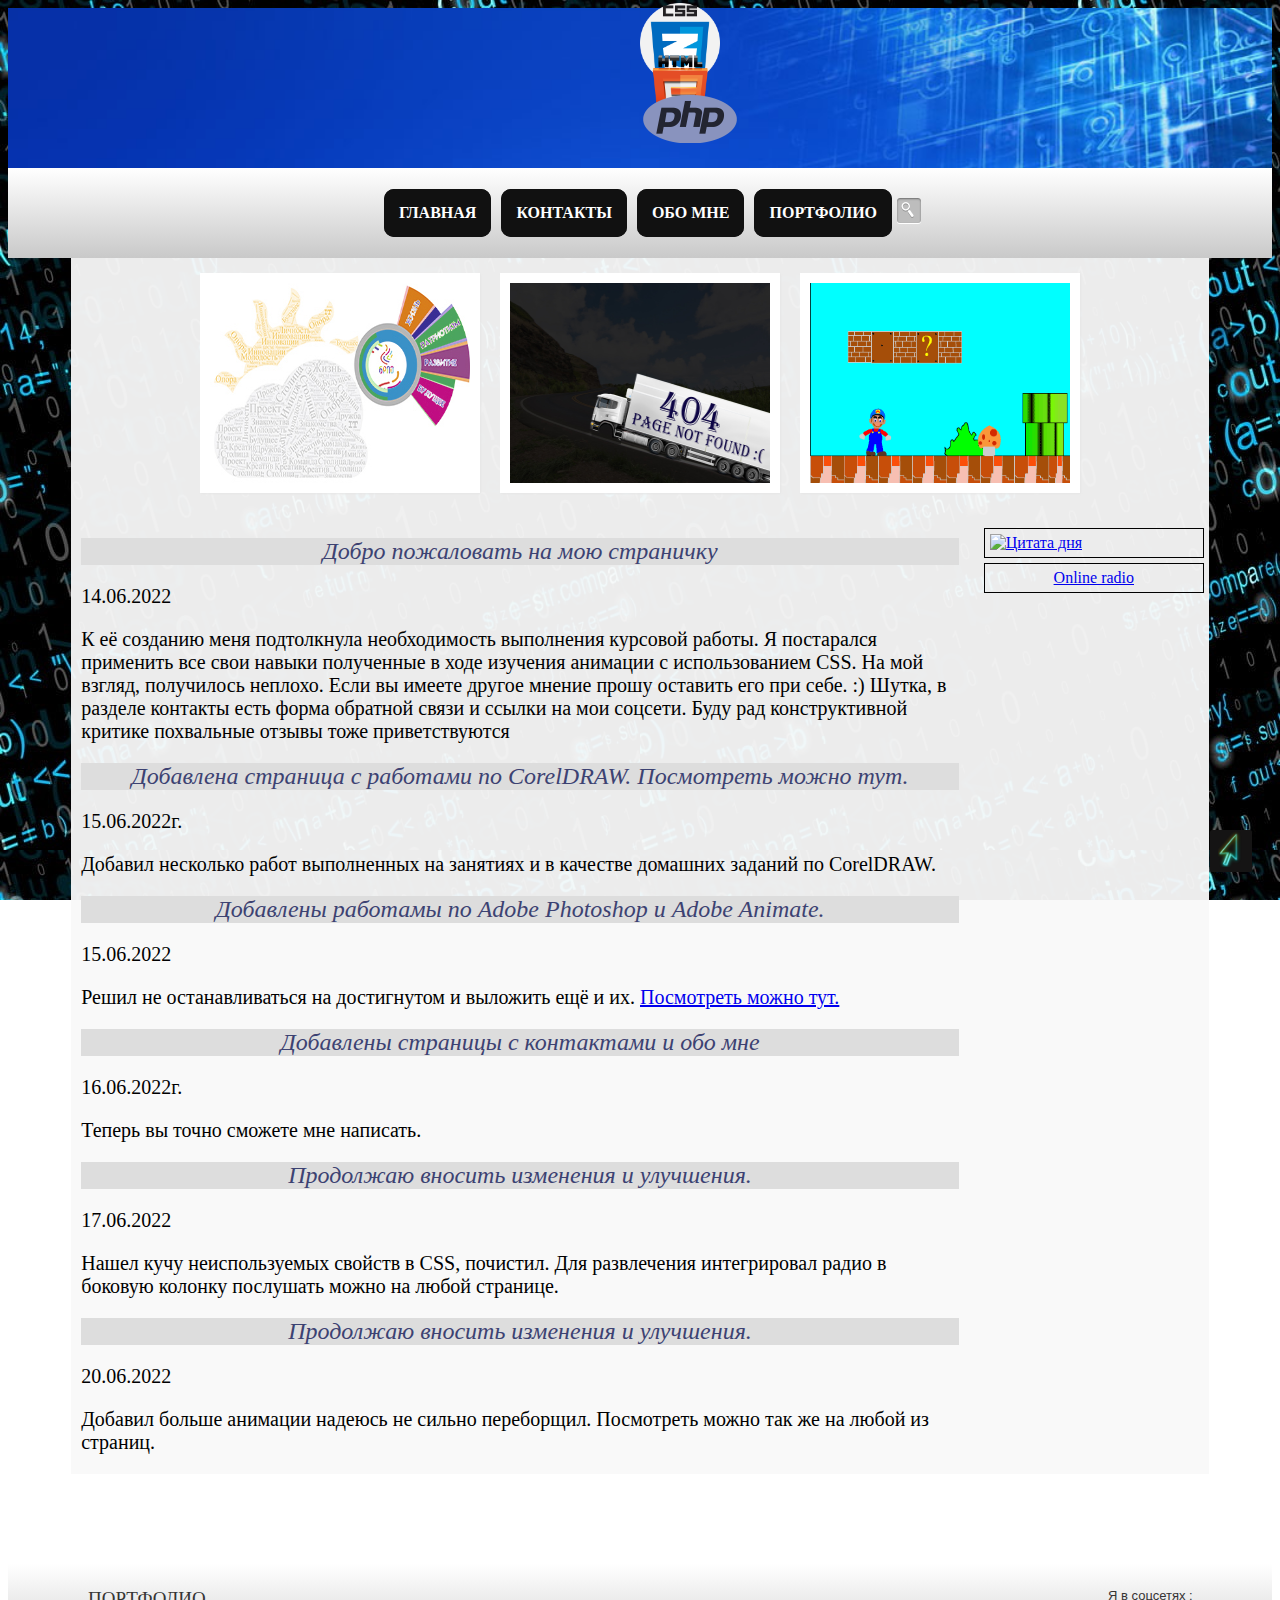
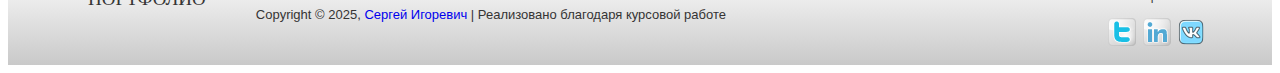
==== commit d68bd2cb: "Update index.html" ====
--- a/index.html
+++ b/index.html
@@ -61,22 +61,22 @@
 <article class="content">
 <h2>Добро пожаловать на мою страничку</h2>
 <p>14.06.2022</p>
-<p>К её созданию меня подтолкнула необходимость выполнения курсовой работы. Я посторался применить все свои навыки полученные в ходе изучения анимации с использованием CSS. На мой взгляд получилось неплохо. Если вы имеете другое мнение прошу оставить его при себе :) Шутка, в разделе контакты есть форма обратной связи и ссылки на мои соцсети буду рад конструктивной критике похвальные отзывы тоже приветствуются</p>
+<p>К её созданию меня подтолкнула необходимость выполнения курсовой работы. Я постарался применить все свои навыки полученные в ходе изучения анимации с использованием CSS. На мой взгляд, получилось неплохо. Если вы имеете другое мнение прошу оставить его при себе.  :) Шутка, в разделе контакты есть форма обратной связи и ссылки на мои соцсети. Буду рад конструктивной критике похвальные отзывы тоже приветствуются</p>
 <h2>Добавлена страница с работами по CorelDRAW. Посмотреть можно тут.</h2> 
 <p>15.06.2022г.</p>
 <p>Добавил несколько работ выполненных на занятиях и в качестве домашних заданий по CorelDRAW.</p>
 <h2>Добавлены работамы по Adobe Photoshop и Adobe Animate.</h2>
 <p>15.06.2022</p>
 <p>Решил не останавливаться на достигнутом и выложить ещё и их. <a href="portfolio.html#corel">Посмотреть можно тут.</a></p> 
-<h2>Добавлена страницы с контактами и обо мне </h2> 
+<h2>Добавлены страницы с контактами и обо мне </h2> 
 <p>16.06.2022г.</p>
 <p>Теперь вы точно сможете мне написать.</p>
 <h2>Продолжаю вносить изменения и улучшения. </h2>
 <p>17.06.2022</p>
-<p>Нашел кучу неиспользуемы свойств в CSS, почистил. Для развлечения интегрировал радио в боковую колонку послушать можно на любой странице.</p> 
+<p>Нашел кучу неиспользуемых свойств в CSS, почистил. Для развлечения интегрировал радио в боковую колонку послушать можно на любой странице.</p> 
 <h2>Продолжаю вносить изменения и улучшения. </h2>
 <p>20.06.2022</p>
-<p>Добавил больше анимации надеюсь не сильно переборщил. Посмотреть можно так же на любой из страниц.</p> 
+<p>Добавил больше анимации надеюсь не сильно переборщил. Посмотреть можно так же на любой из страниц.</p>
 </article>
 <aside class="news_links">
 <div class="news">
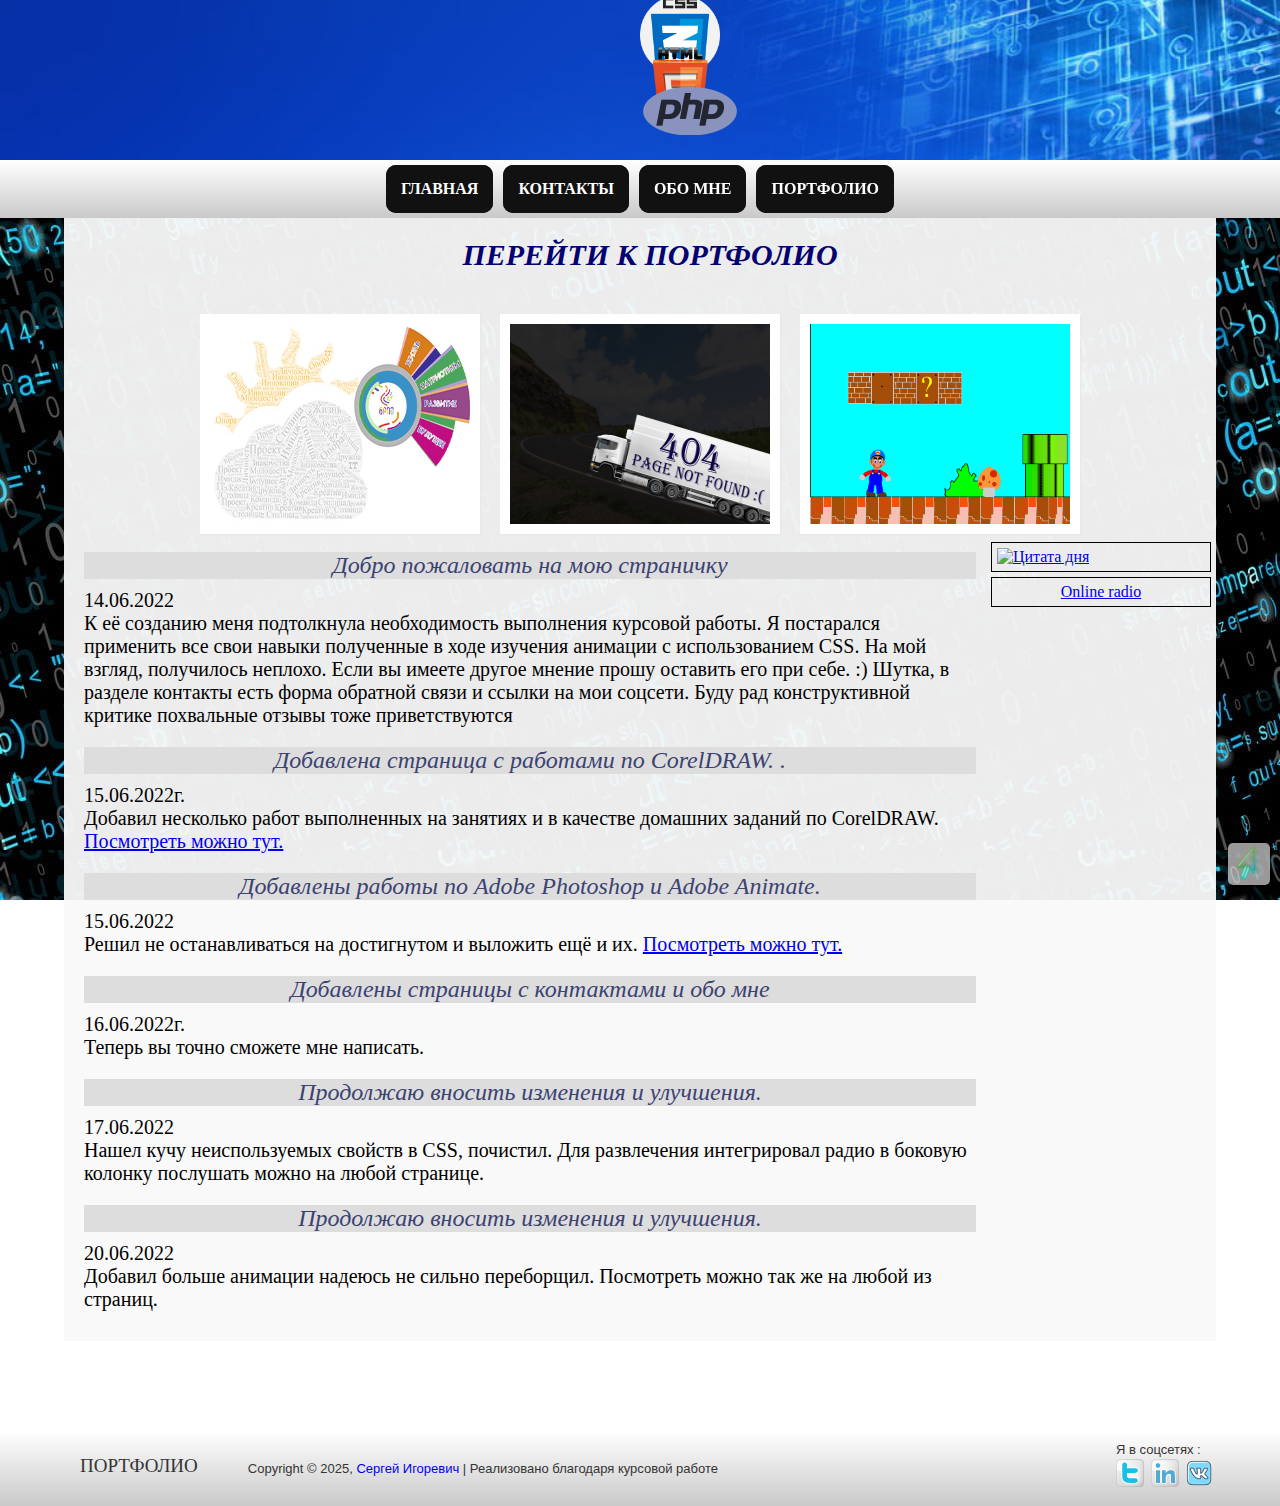
==== commit 6a860f75: "ispravil zamechanija" ====
--- a/index.html
+++ b/index.html
@@ -26,11 +26,12 @@
 <li><a href="portfolio.html" class="slideskew">ПОРТФОЛИО</a></li>
 
 </ul>
-<div class="search"><input type="text/search"></div>
+
 </div>
 </nav>
 <main>
 <article class="precontent">
+    <h1>ПЕРЕЙТИ К ПОРТФОЛИО</h1>
 <div id="all">
     <div class="view view-tenth">
         <img src="img/brpo.jpg">
@@ -62,12 +63,12 @@
 <h2>Добро пожаловать на мою страничку</h2>
 <p>14.06.2022</p>
 <p>К её созданию меня подтолкнула необходимость выполнения курсовой работы. Я постарался применить все свои навыки полученные в ходе изучения анимации с использованием CSS. На мой взгляд, получилось неплохо. Если вы имеете другое мнение прошу оставить его при себе.  :) Шутка, в разделе контакты есть форма обратной связи и ссылки на мои соцсети. Буду рад конструктивной критике похвальные отзывы тоже приветствуются</p>
-<h2>Добавлена страница с работами по CorelDRAW. Посмотреть можно тут.</h2> 
+<h2>Добавлена страница с работами по CorelDRAW. .</h2> 
 <p>15.06.2022г.</p>
-<p>Добавил несколько работ выполненных на занятиях и в качестве домашних заданий по CorelDRAW.</p>
-<h2>Добавлены работамы по Adobe Photoshop и Adobe Animate.</h2>
+<p>Добавил несколько работ выполненных на занятиях и в качестве домашних заданий по CorelDRAW. <a href="portfolio.html#corel">Посмотреть можно тут.</a></p>
+<h2>Добавлены работы по Adobe Photoshop и Adobe Animate.</h2>
 <p>15.06.2022</p>
-<p>Решил не останавливаться на достигнутом и выложить ещё и их. <a href="portfolio.html#corel">Посмотреть можно тут.</a></p> 
+<p>Решил не останавливаться на достигнутом и выложить ещё и их. <a href="portfolio.html#photoshop">Посмотреть можно тут.</a></p> 
 <h2>Добавлены страницы с контактами и обо мне </h2> 
 <p>16.06.2022г.</p>
 <p>Теперь вы точно сможете мне написать.</p>
--- a/css/style.css
+++ b/css/style.css
@@ -1,4 +1,4 @@
-import 'animate.css';
+
 *{
 	padding: 0px;
 	margin: 0px;
@@ -161,7 +161,7 @@
 }	
 .nav {
 	display: flex;
-	justify-content: center;
+	justify-content: space-evenly;
 	background: linear-gradient( to top, rgb(201,201,201) 0%, rgb(255,255,255) 100%);
 	align-items: center;
 	margin:0 auto;
@@ -247,7 +247,7 @@
   }
 
 }
-.search {
+/*.search {
 	display: flex;	
 }
 .search input{	
@@ -263,7 +263,7 @@
 	background: #bdbdbd;
 	width: 198px;
 	transition: 2s;
-}
+}*/
 .menu > li > a {
 	display: table-cell;
     vertical-align: middle;
@@ -329,6 +329,7 @@
 	display: inline-block;
 	text-decoration:none;
 	padding: 7px 14px;
+	margin-top: 10px;
 	background: black;
 	color: white;
 	text-transform: uppercase;
@@ -389,7 +390,8 @@
 	margin-bottom: 40px;
 	font-size: 26px;
 	font-family: "Myriad Pro";
-	color: #fff;
+	color: rgb(255, 255, 255);
+	font-weight: bold;
 	text-align: center;
 	align-items: center;
 	z-index:-1;
@@ -411,36 +413,6 @@
 }
 
 /*FOOTER*/
-.block2 {
-	display:flex;
-	background: linear-gradient(0deg, rgb(2, 119, 159), rgb(0, 168, 240)); 
-	margin-top:50px;
-	margin-left:auto;
-	margin-right: auto;
-	justify-content: space-evenly;
-    align-items: flex-start;
-    flex-wrap: wrap;
-    flex-direction: row;
-	padding-bottom: 25px;
-}
-.menu3, .menu4, .form {
-	margin-top:30px;
-}
-.spis {
-	list-style-type:none;
-	  padding-top:7px;
-  border-top:1px solid #6ed3fb;	
-}
-.spis a {
-	text-decoration: none;
-	font-size: 11px;
-  font-family: "Arial";
-  color: rgb(255, 255, 255);
-  text-transform: uppercase;
-  line-height: 2.364;
-  text-align: left;
-  text-shadow: 0px 1px 0px rgba(0, 0, 0, 0.4);
-}
 .zag1, .zag2, .zag3 {
   font-size: 26px;
   font-family: 'Myriad Pro';
@@ -451,101 +423,7 @@
   padding-bottom:10px;
   border-bottom:1px solid #0f6c91;
 }
-.menu3 {
-	width: 145px;
-	margin-left: 6%;
-}
-.menu4 {
-	width: 400px;
-}
-.form {
-	width: 300px;
-	margin-right: 5%;
-}
-.info {
-	display:flex;
-	padding-top:20px;
-  border-top:1px solid #6ed3fb;
-  background:url(img/map.png) no-repeat top 15px left;
-  flex-direction: column;
-    flex-wrap: wrap;
-    justify-content: center;
-    align-content: space-between;
-    align-items: flex-start;	
-}
-.info p {
-	display:inline-block;
-	font-size: 11px;
-  font-family: "Arial";
-  color: rgb(255, 255, 255);
-  line-height: 1.364;
-  text-align: left;
-  text-shadow: 0px 1px 0px rgba(0, 0, 0, 0.4);
-  margin-left: 215px;
-  margin-bottom: 15px;
-}
-.info a {
-	display: inline-block;
-	font-size: 11px;
-  font-family: "Arial";
-  color: rgb(255, 255, 255);
-  line-height: 1.364;
-  text-align: left;
-  text-shadow: 0px 1px 0px rgba(0, 0, 0, 0.4);
-  text-decoration: none;
-}
-form p {
-	 font-size: 14px;
-  font-family: "Arial";
-  color: rgb(255, 255, 255);
-  line-height: 1.286;
-  text-align: left;
-  text-shadow: 0px 1px 0px rgba(0, 0, 0, 0.4);
-  padding-top: 5px;
-}
-form {
-display: flex;
-    flex-direction: column;
-    justify-content: center;
-    align-items: center;
-    flex-wrap: nowrap;
-
-}
-input {	
-border: none;
-	width:218px;
-	border-radius: 3px;
-  background-color: rgb(255, 255, 255);
-  box-shadow: inset 2.007px 2.229px 5px 0px rgba(178, 179, 184, 0.004);
-margin-bottom: 5px;
-  height: 30px;
-}
-.fo {
-	width: 280px;
-padding-top:12px;
-  border-top:1px solid #6ed3fb;
-}
-textarea {
-		width:218px;
-	border: none;
-border-radius: 3px;
-margin-bottom: 5px;
-  background-color: rgb(255, 255, 255);
-  box-shadow: inset 2.007px 2.229px 5px 0px rgba(178, 179, 184, 0.004);
-}
-button {
-	width:80px;
-	height: 30px;
-  border-radius: 3px;
-  background-color: rgb(255, 255, 255);
-  box-shadow: inset 2.007px 2.229px 5px 0px rgba(178, 179, 184, 0.004);
-  margin-left: 62px;
-  border: none;
-  font-size: 14px;
-  font-family: "Myriad Pro";
-  color: rgb( 7, 132, 182 );
-  line-height: 1.286;
-}
+
 .block3 {
 	display:flex;
 	width: 100%;
@@ -609,11 +487,12 @@
 }
 h1 {
 	font-size: 30px;
-	font-weight: lighter;
+	font-weight: bold;
 	font-style: italic;
 	padding-top:20px;
 	padding-left:20px;
-	color:#8ad847;
+	color:#040171;
+	text-align: center;
 }
 main {
 	width: 90%;
@@ -628,10 +507,10 @@
 main .content {
 	width: calc(100% - 260px);
     margin-top: 10px;
-    margin-right: 20px;
-    /* margin-left: 5px; */
-    margin-left: 10px;
+    margin-right: 10px;
+    margin-left: 20px;
 	position:relative;
+	margin-bottom: 30px;
 }
 .news_links {
 	width: 220px;
@@ -685,21 +564,21 @@
    html{
 	scroll-behavior: smooth;
   }
-  
+  /*KNOPKA VVERH*/
   .akeconsa-udaneles{
 	position: fixed;
-	bottom: 28px;
-	right: 28px;
+	bottom: 15px;
+	right: 10px;
 	z-index: 9;
   }
   .akeconsa-udaneles a {
 	height: 42px;
 	width: 42px;
 	text-align: center;
-	background: #151414 url(../img/111095-glowing-green-neon-icon-business-cursor.png) top -5px left 8px;
+	background: #ffffff98 url(../img/111095-glowing-green-neon-icon-business-cursor.png) top -5px left 8px;
 	background-size:cover;
 	display: block;
-	border-radius: 2px;
+	border-radius: 5px;
   }
   .akeconsa-udaneles a span {
 	color: #f7f0f0;
@@ -720,7 +599,8 @@
 	justify-content: space-evenly;
 		  width:350px;
 	  height:650px;
-	background: green;
+	background: url(../img/email-send.jpg) no-repeat;
+	background-size: cover;
 	background-size: 100%;
 	transition: transform 2s;
 	transform-style: preserve-3d;
@@ -730,7 +610,7 @@
 .text {
 		  width:350px;
 	  height:650px;
-	background: #000 url(img/small_final_colorizebw.jpg) no-repeat top center;
+	background: #000 url(..img/small_final_colorizebw.jpg) no-repeat top center;
 	background-size: 30%;
 	flex-direction: column;
 	transform: rotateY(180deg);
@@ -741,10 +621,15 @@
 .perevorot-block:hover .text{
 	transform: rotateY(360deg );	
 }
+.perevorot p, h3{
+	font-size: 30px;
+	color:rgb(252, 5, 5);
+	font-weight: bold;
+}
 .perevorot, .text {
   position: absolute;
   display: flex;
-  justify-content: center;
+  justify-content:  space-around;
   align-items: center;
   transition: 1s;
 flex-direction: column;
@@ -789,17 +674,20 @@
   box-shadow: inset 2.007px 2.229px 5px 0px rgba(178, 179, 184, 0.004);
 }
 button {
-	width:80px;
+	width:218px;
 	height: 30px;
   border-radius: 3px;
   background-color: rgb(255, 255, 255);
   box-shadow: inset 2.007px 2.229px 5px 0px rgba(178, 179, 184, 0.004);
-  margin-left: 62px;
   border: none;
   font-size: 14px;
   font-family: "Myriad Pro";
   color: rgb( 7, 132, 182 );
   line-height: 1.286;
+  cursor: pointer;
+}
+iframe{
+	margin: 10px auto;
 }
 /*SSILKI V ABOUTUS*/
 .linki {
@@ -821,7 +709,7 @@
 .trapdoor2 {
 	-webkit-font-smoothing: antialiased;
 	position: absolute;
-	left:50%;
+	left:70%;
 	margin-left:-100px;
 	margin-top:-25px;
 	width: 200px;
@@ -934,7 +822,7 @@
     -ms-flex-wrap: wrap;
     flex-wrap: wrap;
     margin-right: -15px;
-    margin-left: -15px;
+    margin-left: -40px;
 }
 .container{
     width: 100%;
@@ -1122,7 +1010,6 @@
 }
 [class*="button-"] {
 position: relative;
-    display: inline-block;
     overflow: hidden;
     float: left;
     height: 55px;
@@ -1156,4 +1043,4 @@
 	transform-origin: center center;
 	z-index:368;
 	opacity:1;
-}+}
